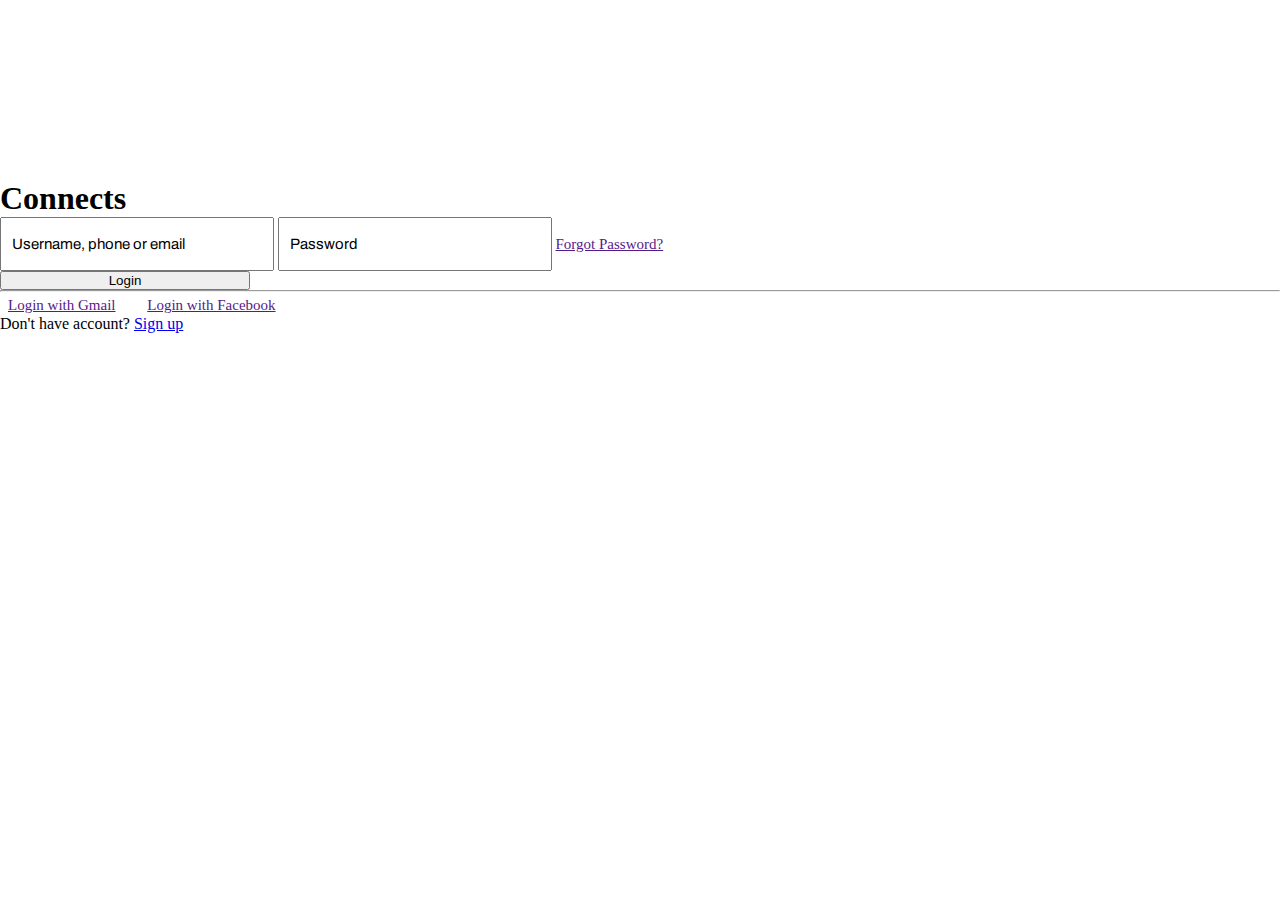
==== login.html @ 2b7a2a68 "latest" ====
<!doctype html>
<html lang="en">
  <head>
    <meta charset="utf-8">
    <meta name="viewport" content="width=device-width, initial-scale=1">
    <title>Bootstrap demo</title>
    <link href="https://cdn.jsdelivr.net/npm/bootstrap@5.3.2/dist/css/bootstrap.min.css" rel="stylesheet" integrity="sha384-T3c6CoIi6uLrA9TneNEoa7RxnatzjcDSCmG1MXxSR1GAsXEV/Dwwykc2MPK8M2HN" crossorigin="anonymous">
    <link rel="stylesheet" href="/login.css">
    <link rel="stylesheet" href="/fontawesome-free-6.4.2-web/css/all.min.css">
  </head>
  <body>
    <div class="image"></div>
    <main class="container d-flex justify-content-center mt-5">
        
        <form role="form">
            <h1 class="text-center">Connects</h1>
            <div class="form-group mt-4 border py-5 px-5">
                <input type="Email" class="form-control mb-2" id="username" placeholder="Username, phone or email">
                <input type="Password" class="form-control mb-2" id="password" placeholder="Password">
                <a href="" class="text-decoration-none text-black mt-5 ms-2">Forgot Password?</a><br>
                <button type="button" class="btn btn-primary btn-md mt-3">Login</button>
                <hr class="mt-3">
                <a href="" class="border d-flex justify-content-center py-2 text-decoration-none text-black mb-2"><i class="fa-brands fa-google fa-bounce mt-1"></i>Login with Gmail</a>
                <a href="" class="border d-flex justify-content-center py-2 text-decoration-none text-black"><i class="fa-brands fa-facebook-f fa-bounce mt-1 ms-3"></i>Login with Facebook</a>
            </div>
            <div class="sign-up text-center">
                <p class="border py-3 px-3 mt-3">Don't have account? <a href="/signup.html" class="text-decoration-none">Sign up</a></p>
            </div>
        </form>

    </main>


    <script src="https://cdn.jsdelivr.net/npm/bootstrap@5.3.2/dist/js/bootstrap.bundle.min.js" integrity="sha384-C6RzsynM9kWDrMNeT87bh95OGNyZPhcTNXj1NW7RuBCsyN/o0jlpcV8Qyq46cDfL" crossorigin="anonymous"></script>
  </body>
</html>
---- login.css ----
@import url('https://fonts.googleapis.com/css2?family=Archivo&family=Arimo:wght@400;500&family=Comfortaa:wght@300&family=Kenia&family=M+PLUS+Rounded+1c:wght@400;800&display=swap');
@import url('https://fonts.googleapis.com/css2?family=Archivo&family=Arimo:wght@400;500&family=Comfortaa:wght@300&family=Kenia&family=M+PLUS+Rounded+1c:wght@800&family=Metamorphous&display=swap');
* {
    padding: 0;
    margin: 0;
    
}

                                    /* TOP IMAGE BACKGROUND */

.container.d-flex.justify-content-center.mt-5 {
    min-height: 50vh;
    align-items: center;
}

.image {
    background-image: url(/images/connect2.jpg);
    overflow: hidden;
    background-position: center;
    background-repeat: no-repeat;
    background-size: cover;
    height: 20vh;
}

                                    /* TOP IMAGE BACKGROUND END */

                                    /* LOGIN SECTION */

.container.d-flex.justify-content-center.mt-5 h1 {
    top: 0;
    left: 0;
}

.form-control {
    height: 40px;
    width: 250px;
    padding: 5px 10px;
    box-shadow: none !important;
}

.form-control:focus {
    border-color: rgb(52, 115, 136);
}

.form-group.mt-4.border.py-5.px-5 {
    font-size: 15px;
}

.form-control::placeholder {
    font-size: 15px;
    color: black;
    font-family: 'Archivo', sans-serif;
}

.btn.btn-primary.btn-md.mt-3 {
    width: 250px;
}

hr {
    color: black;
    opacity: 1;
}

.fa-brands.fa-google.mt-1 {
    padding-right: 0.5rem;
    color: #223b4e;
    font-size: 20px;
}

.d-flex.justify-content-center.py-2.text-decoration-none.text-black {
    padding-right: 20px;
}
.fa-brands.fa-facebook-f.mt-1 {
    padding-right: 0.5rem;
    color: #1877f2;
    font-size: 20px;
}
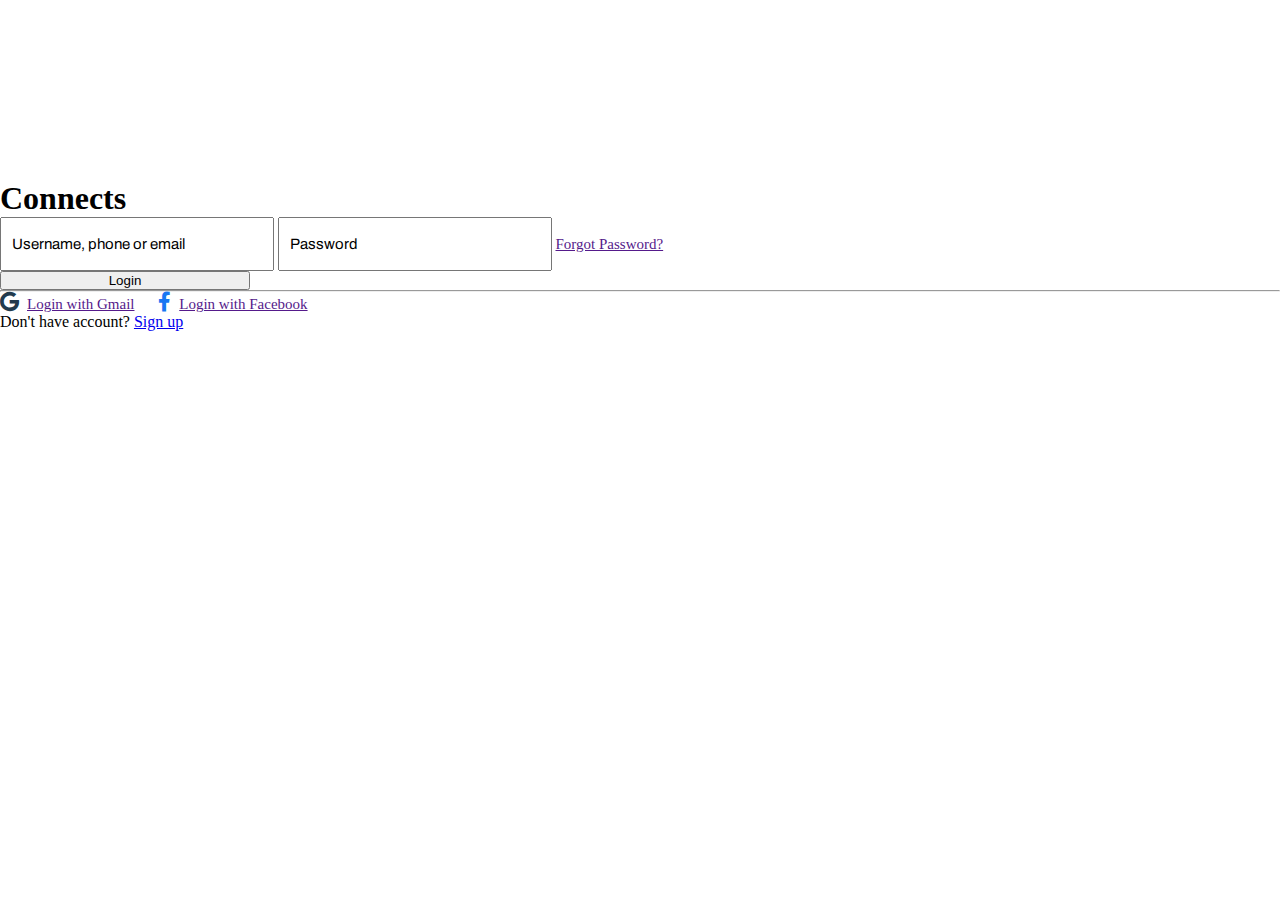
==== commit 90638988: "latest" ====
--- a/login.html
+++ b/login.html
@@ -3,7 +3,7 @@
   <head>
     <meta charset="utf-8">
     <meta name="viewport" content="width=device-width, initial-scale=1">
-    <title>Bootstrap demo</title>
+    <title>Faceless</title>
     <link href="https://cdn.jsdelivr.net/npm/bootstrap@5.3.2/dist/css/bootstrap.min.css" rel="stylesheet" integrity="sha384-T3c6CoIi6uLrA9TneNEoa7RxnatzjcDSCmG1MXxSR1GAsXEV/Dwwykc2MPK8M2HN" crossorigin="anonymous">
     <link rel="stylesheet" href="/login.css">
     <link rel="stylesheet" href="/fontawesome-free-6.4.2-web/css/all.min.css">
--- a/fontawesome-free-6.4.2-web/css/all.min.css
+++ b/fontawesome-free-6.4.2-web/css/all.min.css
@@ -0,0 +1,9 @@
+/*!
+ * Font Awesome Free 6.4.2 by @fontawesome - https://fontawesome.com
+ * License - https://fontawesome.com/license/free (Icons: CC BY 4.0, Fonts: SIL OFL 1.1, Code: MIT License)
+ * Copyright 2023 Fonticons, Inc.
+ */
+.fa{font-family:var(--fa-style-family,"Font Awesome 6 Free");font-weight:var(--fa-style,900)}.fa,.fa-brands,.fa-classic,.fa-regular,.fa-sharp,.fa-solid,.fab,.far,.fas{-moz-osx-font-smoothing:grayscale;-webkit-font-smoothing:antialiased;display:var(--fa-display,inline-block);font-style:normal;font-variant:normal;line-height:1;text-rendering:auto}.fa-classic,.fa-regular,.fa-solid,.far,.fas{font-family:"Font Awesome 6 Free"}.fa-brands,.fab{font-family:"Font Awesome 6 Brands"}.fa-1x{font-size:1em}.fa-2x{font-size:2em}.fa-3x{font-size:3em}.fa-4x{font-size:4em}.fa-5x{font-size:5em}.fa-6x{font-size:6em}.fa-7x{font-size:7em}.fa-8x{font-size:8em}.fa-9x{font-size:9em}.fa-10x{font-size:10em}.fa-2xs{font-size:.625em;line-height:.1em;vertical-align:.225em}.fa-xs{font-size:.75em;line-height:.08333em;vertical-align:.125em}.fa-sm{font-size:.875em;line-height:.07143em;vertical-align:.05357em}.fa-lg{font-size:1.25em;line-height:.05em;vertical-align:-.075em}.fa-xl{font-size:1.5em;line-height:.04167em;vertical-align:-.125em}.fa-2xl{font-size:2em;line-height:.03125em;vertical-align:-.1875em}.fa-fw{text-align:center;width:1.25em}.fa-ul{list-style-type:none;margin-left:var(--fa-li-margin,2.5em);padding-left:0}.fa-ul>li{position:relative}.fa-li{left:calc(var(--fa-li-width, 2em)*-1);position:absolute;text-align:center;width:var(--fa-li-width,2em);line-height:inherit}.fa-border{border-radius:var(--fa-border-radius,.1em);border:var(--fa-border-width,.08em) var(--fa-border-style,solid) var(--fa-border-color,#eee);padding:var(--fa-border-padding,.2em .25em .15em)}.fa-pull-left{float:left;margin-right:var(--fa-pull-margin,.3em)}.fa-pull-right{float:right;margin-left:var(--fa-pull-margin,.3em)}.fa-beat{-webkit-animation-name:fa-beat;animation-name:fa-beat;-webkit-animation-delay:var(--fa-animation-delay,0s);animation-delay:var(--fa-animation-delay,0s);-webkit-animation-direction:var(--fa-animation-direction,normal);animation-direction:var(--fa-animation-direction,normal);-webkit-animation-duration:var(--fa-animation-duration,1s);animation-duration:var(--fa-animation-duration,1s);-webkit-animation-iteration-count:var(--fa-animation-iteration-count,infinite);animation-iteration-count:var(--fa-animation-iteration-count,infinite);-webkit-animation-timing-function:var(--fa-animation-timing,ease-in-out);animation-timing-function:var(--fa-animation-timing,ease-in-out)}.fa-bounce{-webkit-animation-name:fa-bounce;animation-name:fa-bounce;-webkit-animation-delay:var(--fa-animation-delay,0s);animation-delay:var(--fa-animation-delay,0s);-webkit-animation-direction:var(--fa-animation-direction,normal);animation-direction:var(--fa-animation-direction,normal);-webkit-animation-duration:var(--fa-animation-duration,1s);animation-duration:var(--fa-animation-duration,1s);-webkit-animation-iteration-count:var(--fa-animation-iteration-count,infinite);animation-iteration-count:var(--fa-animation-iteration-count,infinite);-webkit-animation-timing-function:var(--fa-animation-timing,cubic-bezier(.28,.84,.42,1));animation-timing-function:var(--fa-animation-timing,cubic-bezier(.28,.84,.42,1))}.fa-fade{-webkit-animation-name:fa-fade;animation-name:fa-fade;-webkit-animation-iteration-count:var(--fa-animation-iteration-count,infinite);animation-iteration-count:var(--fa-animation-iteration-count,infinite);-webkit-animation-timing-function:var(--fa-animation-timing,cubic-bezier(.4,0,.6,1));animation-timing-function:var(--fa-animation-timing,cubic-bezier(.4,0,.6,1))}.fa-beat-fade,.fa-fade{-webkit-animation-delay:var(--fa-animation-delay,0s);animation-delay:var(--fa-animation-delay,0s);-webkit-animation-direction:var(--fa-animation-direction,normal);animation-direction:var(--fa-animation-direction,normal);-webkit-animation-duration:var(--fa-animation-duration,1s);animation-duration:var(--fa-animation-duration,1s)}.fa-beat-fade{-webkit-animation-name:fa-beat-fade;animation-name:fa-beat-fade;-webkit-animation-iteration-count:var(--fa-animation-iteration-count,infinite);animation-iteration-count:var(--fa-animation-iteration-count,infinite);-webkit-animation-timing-function:var(--fa-animation-timing,cubic-bezier(.4,0,.6,1));animation-timing-function:var(--fa-animation-timing,cubic-bezier(.4,0,.6,1))}.fa-flip{-webkit-animation-name:fa-flip;animation-name:fa-flip;-webkit-animation-delay:var(--fa-animation-delay,0s);animation-delay:var(--fa-animation-delay,0s);-webkit-animation-direction:var(--fa-animation-direction,normal);animation-direction:var(--fa-animation-direction,normal);-webkit-animation-duration:var(--fa-animation-duration,1s);animation-duration:var(--fa-animation-duration,1s);-webkit-animation-iteration-count:var(--fa-animation-iteration-count,infinite);animation-iteration-count:var(--fa-animation-iteration-count,infinite);-webkit-animation-timing-function:var(--fa-animation-timing,ease-in-out);animation-timing-function:var(--fa-animation-timing,ease-in-out)}.fa-shake{-webkit-animation-name:fa-shake;animation-name:fa-shake;-webkit-animation-duration:var(--fa-animation-duration,1s);animation-duration:var(--fa-animation-duration,1s);-webkit-animation-iteration-count:var(--fa-animation-iteration-count,infinite);animation-iteration-count:var(--fa-animation-iteration-count,infinite);-webkit-animation-timing-function:var(--fa-animation-timing,linear);animation-timing-function:var(--fa-animation-timing,linear)}.fa-shake,.fa-spin{-webkit-animation-delay:var(--fa-animation-delay,0s);animation-delay:var(--fa-animation-delay,0s);-webkit-animation-direction:var(--fa-animation-direction,normal);animation-direction:var(--fa-animation-direction,normal)}.fa-spin{-webkit-animation-name:fa-spin;animation-name:fa-spin;-webkit-animation-duration:var(--fa-animation-duration,2s);animation-duration:var(--fa-animation-duration,2s);-webkit-animation-iteration-count:var(--fa-animation-iteration-count,infinite);animation-iteration-count:var(--fa-animation-iteration-count,infinite);-webkit-animation-timing-function:var(--fa-animation-timing,linear);animation-timing-function:var(--fa-animation-timing,linear)}.fa-spin-reverse{--fa-animation-direction:reverse}.fa-pulse,.fa-spin-pulse{-webkit-animation-name:fa-spin;animation-name:fa-spin;-webkit-animation-direction:var(--fa-animation-direction,normal);animation-direction:var(--fa-animation-direction,normal);-webkit-animation-duration:var(--fa-animation-duration,1s);animation-duration:var(--fa-animation-duration,1s);-webkit-animation-iteration-count:var(--fa-animation-iteration-count,infinite);animation-iteration-count:var(--fa-animation-iteration-count,infinite);-webkit-animation-timing-function:var(--fa-animation-timing,steps(8));animation-timing-function:var(--fa-animation-timing,steps(8))}@media (prefers-reduced-motion:reduce){.fa-beat,.fa-beat-fade,.fa-bounce,.fa-fade,.fa-flip,.fa-pulse,.fa-shake,.fa-spin,.fa-spin-pulse{-webkit-animation-delay:-1ms;animation-delay:-1ms;-webkit-animation-duration:1ms;animation-duration:1ms;-webkit-animation-iteration-count:1;animation-iteration-count:1;-webkit-transition-delay:0s;transition-delay:0s;-webkit-transition-duration:0s;transition-duration:0s}}@-webkit-keyframes fa-beat{0%,90%{-webkit-transform:scale(1);transform:scale(1)}45%{-webkit-transform:scale(var(--fa-beat-scale,1.25));transform:scale(var(--fa-beat-scale,1.25))}}@keyframes fa-beat{0%,90%{-webkit-transform:scale(1);transform:scale(1)}45%{-webkit-transform:scale(var(--fa-beat-scale,1.25));transform:scale(var(--fa-beat-scale,1.25))}}@-webkit-keyframes fa-bounce{0%{-webkit-transform:scale(1) translateY(0);transform:scale(1) translateY(0)}10%{-webkit-transform:scale(var(--fa-bounce-start-scale-x,1.1),var(--fa-bounce-start-scale-y,.9)) translateY(0);transform:scale(var(--fa-bounce-start-scale-x,1.1),var(--fa-bounce-start-scale-y,.9)) translateY(0)}30%{-webkit-transform:scale(var(--fa-bounce-jump-scale-x,.9),var(--fa-bounce-jump-scale-y,1.1)) translateY(var(--fa-bounce-height,-.5em));transform:scale(var(--fa-bounce-jump-scale-x,.9),var(--fa-bounce-jump-scale-y,1.1)) translateY(var(--fa-bounce-height,-.5em))}50%{-webkit-transform:scale(var(--fa-bounce-land-scale-x,1.05),var(--fa-bounce-land-scale-y,.95)) translateY(0);transform:scale(var(--fa-bounce-land-scale-x,1.05),var(--fa-bounce-land-scale-y,.95)) translateY(0)}57%{-webkit-transform:scale(1) translateY(var(--fa-bounce-rebound,-.125em));transform:scale(1) translateY(var(--fa-bounce-rebound,-.125em))}64%{-webkit-transform:scale(1) translateY(0);transform:scale(1) translateY(0)}to{-webkit-transform:scale(1) translateY(0);transform:scale(1) translateY(0)}}@keyframes fa-bounce{0%{-webkit-transform:scale(1) translateY(0);transform:scale(1) translateY(0)}10%{-webkit-transform:scale(var(--fa-bounce-start-scale-x,1.1),var(--fa-bounce-start-scale-y,.9)) translateY(0);transform:scale(var(--fa-bounce-start-scale-x,1.1),var(--fa-bounce-start-scale-y,.9)) translateY(0)}30%{-webkit-transform:scale(var(--fa-bounce-jump-scale-x,.9),var(--fa-bounce-jump-scale-y,1.1)) translateY(var(--fa-bounce-height,-.5em));transform:scale(var(--fa-bounce-jump-scale-x,.9),var(--fa-bounce-jump-scale-y,1.1)) translateY(var(--fa-bounce-height,-.5em))}50%{-webkit-transform:scale(var(--fa-bounce-land-scale-x,1.05),var(--fa-bounce-land-scale-y,.95)) translateY(0);transform:scale(var(--fa-bounce-land-scale-x,1.05),var(--fa-bounce-land-scale-y,.95)) translateY(0)}57%{-webkit-transform:scale(1) translateY(var(--fa-bounce-rebound,-.125em));transform:scale(1) translateY(var(--fa-bounce-rebound,-.125em))}64%{-webkit-transform:scale(1) translateY(0);transform:scale(1) translateY(0)}to{-webkit-transform:scale(1) translateY(0);transform:scale(1) translateY(0)}}@-webkit-keyframes fa-fade{50%{opacity:var(--fa-fade-opacity,.4)}}@keyframes fa-fade{50%{opacity:var(--fa-fade-opacity,.4)}}@-webkit-keyframes fa-beat-fade{0%,to{opacity:var(--fa-beat-fade-opacity,.4);-webkit-transform:scale(1);transform:scale(1)}50%{opacity:1;-webkit-transform:scale(var(--fa-beat-fade-scale,1.125));transform:scale(var(--fa-beat-fade-scale,1.125))}}@keyframes fa-beat-fade{0%,to{opacity:var(--fa-beat-fade-opacity,.4);-webkit-transform:scale(1);transform:scale(1)}50%{opacity:1;-webkit-transform:scale(var(--fa-beat-fade-scale,1.125));transform:scale(var(--fa-beat-fade-scale,1.125))}}@-webkit-keyframes fa-flip{50%{-webkit-transform:rotate3d(var(--fa-flip-x,0),var(--fa-flip-y,1),var(--fa-flip-z,0),var(--fa-flip-angle,-180deg));transform:rotate3d(var(--fa-flip-x,0),var(--fa-flip-y,1),var(--fa-flip-z,0),var(--fa-flip-angle,-180deg))}}@keyframes fa-flip{50%{-webkit-transform:rotate3d(var(--fa-flip-x,0),var(--fa-flip-y,1),var(--fa-flip-z,0),var(--fa-flip-angle,-180deg));transform:rotate3d(var(--fa-flip-x,0),var(--fa-flip-y,1),var(--fa-flip-z,0),var(--fa-flip-angle,-180deg))}}@-webkit-keyframes fa-shake{0%{-webkit-transform:rotate(-15deg);transform:rotate(-15deg)}4%{-webkit-transform:rotate(15deg);transform:rotate(15deg)}8%,24%{-webkit-transform:rotate(-18deg);transform:rotate(-18deg)}12%,28%{-webkit-transform:rotate(18deg);transform:rotate(18deg)}16%{-webkit-transform:rotate(-22deg);transform:rotate(-22deg)}20%{-webkit-transform:rotate(22deg);transform:rotate(22deg)}32%{-webkit-transform:rotate(-12deg);transform:rotate(-12deg)}36%{-webkit-transform:rotate(12deg);transform:rotate(12deg)}40%,to{-webkit-transform:rotate(0deg);transform:rotate(0deg)}}@keyframes fa-shake{0%{-webkit-transform:rotate(-15deg);transform:rotate(-15deg)}4%{-webkit-transform:rotate(15deg);transform:rotate(15deg)}8%,24%{-webkit-transform:rotate(-18deg);transform:rotate(-18deg)}12%,28%{-webkit-transform:rotate(18deg);transform:rotate(18deg)}16%{-webkit-transform:rotate(-22deg);transform:rotate(-22deg)}20%{-webkit-transform:rotate(22deg);transform:rotate(22deg)}32%{-webkit-transform:rotate(-12deg);transform:rotate(-12deg)}36%{-webkit-transform:rotate(12deg);transform:rotate(12deg)}40%,to{-webkit-transform:rotate(0deg);transform:rotate(0deg)}}@-webkit-keyframes fa-spin{0%{-webkit-transform:rotate(0deg);transform:rotate(0deg)}to{-webkit-transform:rotate(1turn);transform:rotate(1turn)}}@keyframes fa-spin{0%{-webkit-transform:rotate(0deg);transform:rotate(0deg)}to{-webkit-transform:rotate(1turn);transform:rotate(1turn)}}.fa-rotate-90{-webkit-transform:rotate(90deg);transform:rotate(90deg)}.fa-rotate-180{-webkit-transform:rotate(180deg);transform:rotate(180deg)}.fa-rotate-270{-webkit-transform:rotate(270deg);transform:rotate(270deg)}.fa-flip-horizontal{-webkit-transform:scaleX(-1);transform:scaleX(-1)}.fa-flip-vertical{-webkit-transform:scaleY(-1);transform:scaleY(-1)}.fa-flip-both,.fa-flip-horizontal.fa-flip-vertical{-webkit-transform:scale(-1);transform:scale(-1)}.fa-rotate-by{-webkit-transform:rotate(var(--fa-rotate-angle,none));transform:rotate(var(--fa-rotate-angle,none))}.fa-stack{display:inline-block;height:2em;line-height:2em;position:relative;vertical-align:middle;width:2.5em}.fa-stack-1x,.fa-stack-2x{left:0;position:absolute;text-align:center;width:100%;z-index:var(--fa-stack-z-index,auto)}.fa-stack-1x{line-height:inherit}.fa-stack-2x{font-size:2em}.fa-inverse{color:var(--fa-inverse,#fff)}
+
+.fa-0:before{content:"\30"}.fa-1:before{content:"\31"}.fa-2:before{content:"\32"}.fa-3:before{content:"\33"}.fa-4:before{content:"\34"}.fa-5:before{content:"\35"}.fa-6:before{content:"\36"}.fa-7:before{content:"\37"}.fa-8:before{content:"\38"}.fa-9:before{content:"\39"}.fa-fill-drip:before{content:"\f576"}.fa-arrows-to-circle:before{content:"\e4bd"}.fa-chevron-circle-right:before,.fa-circle-chevron-right:before{content:"\f138"}.fa-at:before{content:"\40"}.fa-trash-alt:before,.fa-trash-can:before{content:"\f2ed"}.fa-text-height:before{content:"\f034"}.fa-user-times:before,.fa-user-xmark:before{content:"\f235"}.fa-stethoscope:before{content:"\f0f1"}.fa-comment-alt:before,.fa-message:before{content:"\f27a"}.fa-info:before{content:"\f129"}.fa-compress-alt:before,.fa-down-left-and-up-right-to-center:before{content:"\f422"}.fa-explosion:before{content:"\e4e9"}.fa-file-alt:before,.fa-file-lines:before,.fa-file-text:before{content:"\f15c"}.fa-wave-square:before{content:"\f83e"}.fa-ring:before{content:"\f70b"}.fa-building-un:before{content:"\e4d9"}.fa-dice-three:before{content:"\f527"}.fa-calendar-alt:before,.fa-calendar-days:before{content:"\f073"}.fa-anchor-circle-check:before{content:"\e4aa"}.fa-building-circle-arrow-right:before{content:"\e4d1"}.fa-volleyball-ball:before,.fa-volleyball:before{content:"\f45f"}.fa-arrows-up-to-line:before{content:"\e4c2"}.fa-sort-desc:before,.fa-sort-down:before{content:"\f0dd"}.fa-circle-minus:before,.fa-minus-circle:before{content:"\f056"}.fa-door-open:before{content:"\f52b"}.fa-right-from-bracket:before,.fa-sign-out-alt:before{content:"\f2f5"}.fa-atom:before{content:"\f5d2"}.fa-soap:before{content:"\e06e"}.fa-heart-music-camera-bolt:before,.fa-icons:before{content:"\f86d"}.fa-microphone-alt-slash:before,.fa-microphone-lines-slash:before{content:"\f539"}.fa-bridge-circle-check:before{content:"\e4c9"}.fa-pump-medical:before{content:"\e06a"}.fa-fingerprint:before{content:"\f577"}.fa-hand-point-right:before{content:"\f0a4"}.fa-magnifying-glass-location:before,.fa-search-location:before{content:"\f689"}.fa-forward-step:before,.fa-step-forward:before{content:"\f051"}.fa-face-smile-beam:before,.fa-smile-beam:before{content:"\f5b8"}.fa-flag-checkered:before{content:"\f11e"}.fa-football-ball:before,.fa-football:before{content:"\f44e"}.fa-school-circle-exclamation:before{content:"\e56c"}.fa-crop:before{content:"\f125"}.fa-angle-double-down:before,.fa-angles-down:before{content:"\f103"}.fa-users-rectangle:before{content:"\e594"}.fa-people-roof:before{content:"\e537"}.fa-people-line:before{content:"\e534"}.fa-beer-mug-empty:before,.fa-beer:before{content:"\f0fc"}.fa-diagram-predecessor:before{content:"\e477"}.fa-arrow-up-long:before,.fa-long-arrow-up:before{content:"\f176"}.fa-burn:before,.fa-fire-flame-simple:before{content:"\f46a"}.fa-male:before,.fa-person:before{content:"\f183"}.fa-laptop:before{content:"\f109"}.fa-file-csv:before{content:"\f6dd"}.fa-menorah:before{content:"\f676"}.fa-truck-plane:before{content:"\e58f"}.fa-record-vinyl:before{content:"\f8d9"}.fa-face-grin-stars:before,.fa-grin-stars:before{content:"\f587"}.fa-bong:before{content:"\f55c"}.fa-pastafarianism:before,.fa-spaghetti-monster-flying:before{content:"\f67b"}.fa-arrow-down-up-across-line:before{content:"\e4af"}.fa-spoon:before,.fa-utensil-spoon:before{content:"\f2e5"}.fa-jar-wheat:before{content:"\e517"}.fa-envelopes-bulk:before,.fa-mail-bulk:before{content:"\f674"}.fa-file-circle-exclamation:before{content:"\e4eb"}.fa-circle-h:before,.fa-hospital-symbol:before{content:"\f47e"}.fa-pager:before{content:"\f815"}.fa-address-book:before,.fa-contact-book:before{content:"\f2b9"}.fa-strikethrough:before{content:"\f0cc"}.fa-k:before{content:"\4b"}.fa-landmark-flag:before{content:"\e51c"}.fa-pencil-alt:before,.fa-pencil:before{content:"\f303"}.fa-backward:before{content:"\f04a"}.fa-caret-right:before{content:"\f0da"}.fa-comments:before{content:"\f086"}.fa-file-clipboard:before,.fa-paste:before{content:"\f0ea"}.fa-code-pull-request:before{content:"\e13c"}.fa-clipboard-list:before{content:"\f46d"}.fa-truck-loading:before,.fa-truck-ramp-box:before{content:"\f4de"}.fa-user-check:before{content:"\f4fc"}.fa-vial-virus:before{content:"\e597"}.fa-sheet-plastic:before{content:"\e571"}.fa-blog:before{content:"\f781"}.fa-user-ninja:before{content:"\f504"}.fa-person-arrow-up-from-line:before{content:"\e539"}.fa-scroll-torah:before,.fa-torah:before{content:"\f6a0"}.fa-broom-ball:before,.fa-quidditch-broom-ball:before,.fa-quidditch:before{content:"\f458"}.fa-toggle-off:before{content:"\f204"}.fa-archive:before,.fa-box-archive:before{content:"\f187"}.fa-person-drowning:before{content:"\e545"}.fa-arrow-down-9-1:before,.fa-sort-numeric-desc:before,.fa-sort-numeric-down-alt:before{content:"\f886"}.fa-face-grin-tongue-squint:before,.fa-grin-tongue-squint:before{content:"\f58a"}.fa-spray-can:before{content:"\f5bd"}.fa-truck-monster:before{content:"\f63b"}.fa-w:before{content:"\57"}.fa-earth-africa:before,.fa-globe-africa:before{content:"\f57c"}.fa-rainbow:before{content:"\f75b"}.fa-circle-notch:before{content:"\f1ce"}.fa-tablet-alt:before,.fa-tablet-screen-button:before{content:"\f3fa"}.fa-paw:before{content:"\f1b0"}.fa-cloud:before{content:"\f0c2"}.fa-trowel-bricks:before{content:"\e58a"}.fa-face-flushed:before,.fa-flushed:before{content:"\f579"}.fa-hospital-user:before{content:"\f80d"}.fa-tent-arrow-left-right:before{content:"\e57f"}.fa-gavel:before,.fa-legal:before{content:"\f0e3"}.fa-binoculars:before{content:"\f1e5"}.fa-microphone-slash:before{content:"\f131"}.fa-box-tissue:before{content:"\e05b"}.fa-motorcycle:before{content:"\f21c"}.fa-bell-concierge:before,.fa-concierge-bell:before{content:"\f562"}.fa-pen-ruler:before,.fa-pencil-ruler:before{content:"\f5ae"}.fa-people-arrows-left-right:before,.fa-people-arrows:before{content:"\e068"}.fa-mars-and-venus-burst:before{content:"\e523"}.fa-caret-square-right:before,.fa-square-caret-right:before{content:"\f152"}.fa-cut:before,.fa-scissors:before{content:"\f0c4"}.fa-sun-plant-wilt:before{content:"\e57a"}.fa-toilets-portable:before{content:"\e584"}.fa-hockey-puck:before{content:"\f453"}.fa-table:before{content:"\f0ce"}.fa-magnifying-glass-arrow-right:before{content:"\e521"}.fa-digital-tachograph:before,.fa-tachograph-digital:before{content:"\f566"}.fa-users-slash:before{content:"\e073"}.fa-clover:before{content:"\e139"}.fa-mail-reply:before,.fa-reply:before{content:"\f3e5"}.fa-star-and-crescent:before{content:"\f699"}.fa-house-fire:before{content:"\e50c"}.fa-minus-square:before,.fa-square-minus:before{content:"\f146"}.fa-helicopter:before{content:"\f533"}.fa-compass:before{content:"\f14e"}.fa-caret-square-down:before,.fa-square-caret-down:before{content:"\f150"}.fa-file-circle-question:before{content:"\e4ef"}.fa-laptop-code:before{content:"\f5fc"}.fa-swatchbook:before{content:"\f5c3"}.fa-prescription-bottle:before{content:"\f485"}.fa-bars:before,.fa-navicon:before{content:"\f0c9"}.fa-people-group:before{content:"\e533"}.fa-hourglass-3:before,.fa-hourglass-end:before{content:"\f253"}.fa-heart-broken:before,.fa-heart-crack:before{content:"\f7a9"}.fa-external-link-square-alt:before,.fa-square-up-right:before{content:"\f360"}.fa-face-kiss-beam:before,.fa-kiss-beam:before{content:"\f597"}.fa-film:before{content:"\f008"}.fa-ruler-horizontal:before{content:"\f547"}.fa-people-robbery:before{content:"\e536"}.fa-lightbulb:before{content:"\f0eb"}.fa-caret-left:before{content:"\f0d9"}.fa-circle-exclamation:before,.fa-exclamation-circle:before{content:"\f06a"}.fa-school-circle-xmark:before{content:"\e56d"}.fa-arrow-right-from-bracket:before,.fa-sign-out:before{content:"\f08b"}.fa-chevron-circle-down:before,.fa-circle-chevron-down:before{content:"\f13a"}.fa-unlock-alt:before,.fa-unlock-keyhole:before{content:"\f13e"}.fa-cloud-showers-heavy:before{content:"\f740"}.fa-headphones-alt:before,.fa-headphones-simple:before{content:"\f58f"}.fa-sitemap:before{content:"\f0e8"}.fa-circle-dollar-to-slot:before,.fa-donate:before{content:"\f4b9"}.fa-memory:before{content:"\f538"}.fa-road-spikes:before{content:"\e568"}.fa-fire-burner:before{content:"\e4f1"}.fa-flag:before{content:"\f024"}.fa-hanukiah:before{content:"\f6e6"}.fa-feather:before{content:"\f52d"}.fa-volume-down:before,.fa-volume-low:before{content:"\f027"}.fa-comment-slash:before{content:"\f4b3"}.fa-cloud-sun-rain:before{content:"\f743"}.fa-compress:before{content:"\f066"}.fa-wheat-alt:before,.fa-wheat-awn:before{content:"\e2cd"}.fa-ankh:before{content:"\f644"}.fa-hands-holding-child:before{content:"\e4fa"}.fa-asterisk:before{content:"\2a"}.fa-check-square:before,.fa-square-check:before{content:"\f14a"}.fa-peseta-sign:before{content:"\e221"}.fa-header:before,.fa-heading:before{content:"\f1dc"}.fa-ghost:before{content:"\f6e2"}.fa-list-squares:before,.fa-list:before{content:"\f03a"}.fa-phone-square-alt:before,.fa-square-phone-flip:before{content:"\f87b"}.fa-cart-plus:before{content:"\f217"}.fa-gamepad:before{content:"\f11b"}.fa-circle-dot:before,.fa-dot-circle:before{content:"\f192"}.fa-dizzy:before,.fa-face-dizzy:before{content:"\f567"}.fa-egg:before{content:"\f7fb"}.fa-house-medical-circle-xmark:before{content:"\e513"}.fa-campground:before{content:"\f6bb"}.fa-folder-plus:before{content:"\f65e"}.fa-futbol-ball:before,.fa-futbol:before,.fa-soccer-ball:before{content:"\f1e3"}.fa-paint-brush:before,.fa-paintbrush:before{content:"\f1fc"}.fa-lock:before{content:"\f023"}.fa-gas-pump:before{content:"\f52f"}.fa-hot-tub-person:before,.fa-hot-tub:before{content:"\f593"}.fa-map-location:before,.fa-map-marked:before{content:"\f59f"}.fa-house-flood-water:before{content:"\e50e"}.fa-tree:before{content:"\f1bb"}.fa-bridge-lock:before{content:"\e4cc"}.fa-sack-dollar:before{content:"\f81d"}.fa-edit:before,.fa-pen-to-square:before{content:"\f044"}.fa-car-side:before{content:"\f5e4"}.fa-share-alt:before,.fa-share-nodes:before{content:"\f1e0"}.fa-heart-circle-minus:before{content:"\e4ff"}.fa-hourglass-2:before,.fa-hourglass-half:before{content:"\f252"}.fa-microscope:before{content:"\f610"}.fa-sink:before{content:"\e06d"}.fa-bag-shopping:before,.fa-shopping-bag:before{content:"\f290"}.fa-arrow-down-z-a:before,.fa-sort-alpha-desc:before,.fa-sort-alpha-down-alt:before{content:"\f881"}.fa-mitten:before{content:"\f7b5"}.fa-person-rays:before{content:"\e54d"}.fa-users:before{content:"\f0c0"}.fa-eye-slash:before{content:"\f070"}.fa-flask-vial:before{content:"\e4f3"}.fa-hand-paper:before,.fa-hand:before{content:"\f256"}.fa-om:before{content:"\f679"}.fa-worm:before{content:"\e599"}.fa-house-circle-xmark:before{content:"\e50b"}.fa-plug:before{content:"\f1e6"}.fa-chevron-up:before{content:"\f077"}.fa-hand-spock:before{content:"\f259"}.fa-stopwatch:before{content:"\f2f2"}.fa-face-kiss:before,.fa-kiss:before{content:"\f596"}.fa-bridge-circle-xmark:before{content:"\e4cb"}.fa-face-grin-tongue:before,.fa-grin-tongue:before{content:"\f589"}.fa-chess-bishop:before{content:"\f43a"}.fa-face-grin-wink:before,.fa-grin-wink:before{content:"\f58c"}.fa-deaf:before,.fa-deafness:before,.fa-ear-deaf:before,.fa-hard-of-hearing:before{content:"\f2a4"}.fa-road-circle-check:before{content:"\e564"}.fa-dice-five:before{content:"\f523"}.fa-rss-square:before,.fa-square-rss:before{content:"\f143"}.fa-land-mine-on:before{content:"\e51b"}.fa-i-cursor:before{content:"\f246"}.fa-stamp:before{content:"\f5bf"}.fa-stairs:before{content:"\e289"}.fa-i:before{content:"\49"}.fa-hryvnia-sign:before,.fa-hryvnia:before{content:"\f6f2"}.fa-pills:before{content:"\f484"}.fa-face-grin-wide:before,.fa-grin-alt:before{content:"\f581"}.fa-tooth:before{content:"\f5c9"}.fa-v:before{content:"\56"}.fa-bangladeshi-taka-sign:before{content:"\e2e6"}.fa-bicycle:before{content:"\f206"}.fa-rod-asclepius:before,.fa-rod-snake:before,.fa-staff-aesculapius:before,.fa-staff-snake:before{content:"\e579"}.fa-head-side-cough-slash:before{content:"\e062"}.fa-ambulance:before,.fa-truck-medical:before{content:"\f0f9"}.fa-wheat-awn-circle-exclamation:before{content:"\e598"}.fa-snowman:before{content:"\f7d0"}.fa-mortar-pestle:before{content:"\f5a7"}.fa-road-barrier:before{content:"\e562"}.fa-school:before{content:"\f549"}.fa-igloo:before{content:"\f7ae"}.fa-joint:before{content:"\f595"}.fa-angle-right:before{content:"\f105"}.fa-horse:before{content:"\f6f0"}.fa-q:before{content:"\51"}.fa-g:before{content:"\47"}.fa-notes-medical:before{content:"\f481"}.fa-temperature-2:before,.fa-temperature-half:before,.fa-thermometer-2:before,.fa-thermometer-half:before{content:"\f2c9"}.fa-dong-sign:before{content:"\e169"}.fa-capsules:before{content:"\f46b"}.fa-poo-bolt:before,.fa-poo-storm:before{content:"\f75a"}.fa-face-frown-open:before,.fa-frown-open:before{content:"\f57a"}.fa-hand-point-up:before{content:"\f0a6"}.fa-money-bill:before{content:"\f0d6"}.fa-bookmark:before{content:"\f02e"}.fa-align-justify:before{content:"\f039"}.fa-umbrella-beach:before{content:"\f5ca"}.fa-helmet-un:before{content:"\e503"}.fa-bullseye:before{content:"\f140"}.fa-bacon:before{content:"\f7e5"}.fa-hand-point-down:before{content:"\f0a7"}.fa-arrow-up-from-bracket:before{content:"\e09a"}.fa-folder-blank:before,.fa-folder:before{content:"\f07b"}.fa-file-medical-alt:before,.fa-file-waveform:before{content:"\f478"}.fa-radiation:before{content:"\f7b9"}.fa-chart-simple:before{content:"\e473"}.fa-mars-stroke:before{content:"\f229"}.fa-vial:before{content:"\f492"}.fa-dashboard:before,.fa-gauge-med:before,.fa-gauge:before,.fa-tachometer-alt-average:before{content:"\f624"}.fa-magic-wand-sparkles:before,.fa-wand-magic-sparkles:before{content:"\e2ca"}.fa-e:before{content:"\45"}.fa-pen-alt:before,.fa-pen-clip:before{content:"\f305"}.fa-bridge-circle-exclamation:before{content:"\e4ca"}.fa-user:before{content:"\f007"}.fa-school-circle-check:before{content:"\e56b"}.fa-dumpster:before{content:"\f793"}.fa-shuttle-van:before,.fa-van-shuttle:before{content:"\f5b6"}.fa-building-user:before{content:"\e4da"}.fa-caret-square-left:before,.fa-square-caret-left:before{content:"\f191"}.fa-highlighter:before{content:"\f591"}.fa-key:before{content:"\f084"}.fa-bullhorn:before{content:"\f0a1"}.fa-globe:before{content:"\f0ac"}.fa-synagogue:before{content:"\f69b"}.fa-person-half-dress:before{content:"\e548"}.fa-road-bridge:before{content:"\e563"}.fa-location-arrow:before{content:"\f124"}.fa-c:before{content:"\43"}.fa-tablet-button:before{content:"\f10a"}.fa-building-lock:before{content:"\e4d6"}.fa-pizza-slice:before{content:"\f818"}.fa-money-bill-wave:before{content:"\f53a"}.fa-area-chart:before,.fa-chart-area:before{content:"\f1fe"}.fa-house-flag:before{content:"\e50d"}.fa-person-circle-minus:before{content:"\e540"}.fa-ban:before,.fa-cancel:before{content:"\f05e"}.fa-camera-rotate:before{content:"\e0d8"}.fa-air-freshener:before,.fa-spray-can-sparkles:before{content:"\f5d0"}.fa-star:before{content:"\f005"}.fa-repeat:before{content:"\f363"}.fa-cross:before{content:"\f654"}.fa-box:before{content:"\f466"}.fa-venus-mars:before{content:"\f228"}.fa-arrow-pointer:before,.fa-mouse-pointer:before{content:"\f245"}.fa-expand-arrows-alt:before,.fa-maximize:before{content:"\f31e"}.fa-charging-station:before{content:"\f5e7"}.fa-shapes:before,.fa-triangle-circle-square:before{content:"\f61f"}.fa-random:before,.fa-shuffle:before{content:"\f074"}.fa-person-running:before,.fa-running:before{content:"\f70c"}.fa-mobile-retro:before{content:"\e527"}.fa-grip-lines-vertical:before{content:"\f7a5"}.fa-spider:before{content:"\f717"}.fa-hands-bound:before{content:"\e4f9"}.fa-file-invoice-dollar:before{content:"\f571"}.fa-plane-circle-exclamation:before{content:"\e556"}.fa-x-ray:before{content:"\f497"}.fa-spell-check:before{content:"\f891"}.fa-slash:before{content:"\f715"}.fa-computer-mouse:before,.fa-mouse:before{content:"\f8cc"}.fa-arrow-right-to-bracket:before,.fa-sign-in:before{content:"\f090"}.fa-shop-slash:before,.fa-store-alt-slash:before{content:"\e070"}.fa-server:before{content:"\f233"}.fa-virus-covid-slash:before{content:"\e4a9"}.fa-shop-lock:before{content:"\e4a5"}.fa-hourglass-1:before,.fa-hourglass-start:before{content:"\f251"}.fa-blender-phone:before{content:"\f6b6"}.fa-building-wheat:before{content:"\e4db"}.fa-person-breastfeeding:before{content:"\e53a"}.fa-right-to-bracket:before,.fa-sign-in-alt:before{content:"\f2f6"}.fa-venus:before{content:"\f221"}.fa-passport:before{content:"\f5ab"}.fa-heart-pulse:before,.fa-heartbeat:before{content:"\f21e"}.fa-people-carry-box:before,.fa-people-carry:before{content:"\f4ce"}.fa-temperature-high:before{content:"\f769"}.fa-microchip:before{content:"\f2db"}.fa-crown:before{content:"\f521"}.fa-weight-hanging:before{content:"\f5cd"}.fa-xmarks-lines:before{content:"\e59a"}.fa-file-prescription:before{content:"\f572"}.fa-weight-scale:before,.fa-weight:before{content:"\f496"}.fa-user-friends:before,.fa-user-group:before{content:"\f500"}.fa-arrow-up-a-z:before,.fa-sort-alpha-up:before{content:"\f15e"}.fa-chess-knight:before{content:"\f441"}.fa-face-laugh-squint:before,.fa-laugh-squint:before{content:"\f59b"}.fa-wheelchair:before{content:"\f193"}.fa-arrow-circle-up:before,.fa-circle-arrow-up:before{content:"\f0aa"}.fa-toggle-on:before{content:"\f205"}.fa-person-walking:before,.fa-walking:before{content:"\f554"}.fa-l:before{content:"\4c"}.fa-fire:before{content:"\f06d"}.fa-bed-pulse:before,.fa-procedures:before{content:"\f487"}.fa-shuttle-space:before,.fa-space-shuttle:before{content:"\f197"}.fa-face-laugh:before,.fa-laugh:before{content:"\f599"}.fa-folder-open:before{content:"\f07c"}.fa-heart-circle-plus:before{content:"\e500"}.fa-code-fork:before{content:"\e13b"}.fa-city:before{content:"\f64f"}.fa-microphone-alt:before,.fa-microphone-lines:before{content:"\f3c9"}.fa-pepper-hot:before{content:"\f816"}.fa-unlock:before{content:"\f09c"}.fa-colon-sign:before{content:"\e140"}.fa-headset:before{content:"\f590"}.fa-store-slash:before{content:"\e071"}.fa-road-circle-xmark:before{content:"\e566"}.fa-user-minus:before{content:"\f503"}.fa-mars-stroke-up:before,.fa-mars-stroke-v:before{content:"\f22a"}.fa-champagne-glasses:before,.fa-glass-cheers:before{content:"\f79f"}.fa-clipboard:before{content:"\f328"}.fa-house-circle-exclamation:before{content:"\e50a"}.fa-file-arrow-up:before,.fa-file-upload:before{content:"\f574"}.fa-wifi-3:before,.fa-wifi-strong:before,.fa-wifi:before{content:"\f1eb"}.fa-bath:before,.fa-bathtub:before{content:"\f2cd"}.fa-underline:before{content:"\f0cd"}.fa-user-edit:before,.fa-user-pen:before{content:"\f4ff"}.fa-signature:before{content:"\f5b7"}.fa-stroopwafel:before{content:"\f551"}.fa-bold:before{content:"\f032"}.fa-anchor-lock:before{content:"\e4ad"}.fa-building-ngo:before{content:"\e4d7"}.fa-manat-sign:before{content:"\e1d5"}.fa-not-equal:before{content:"\f53e"}.fa-border-style:before,.fa-border-top-left:before{content:"\f853"}.fa-map-location-dot:before,.fa-map-marked-alt:before{content:"\f5a0"}.fa-jedi:before{content:"\f669"}.fa-poll:before,.fa-square-poll-vertical:before{content:"\f681"}.fa-mug-hot:before{content:"\f7b6"}.fa-battery-car:before,.fa-car-battery:before{content:"\f5df"}.fa-gift:before{content:"\f06b"}.fa-dice-two:before{content:"\f528"}.fa-chess-queen:before{content:"\f445"}.fa-glasses:before{content:"\f530"}.fa-chess-board:before{content:"\f43c"}.fa-building-circle-check:before{content:"\e4d2"}.fa-person-chalkboard:before{content:"\e53d"}.fa-mars-stroke-h:before,.fa-mars-stroke-right:before{content:"\f22b"}.fa-hand-back-fist:before,.fa-hand-rock:before{content:"\f255"}.fa-caret-square-up:before,.fa-square-caret-up:before{content:"\f151"}.fa-cloud-showers-water:before{content:"\e4e4"}.fa-bar-chart:before,.fa-chart-bar:before{content:"\f080"}.fa-hands-bubbles:before,.fa-hands-wash:before{content:"\e05e"}.fa-less-than-equal:before{content:"\f537"}.fa-train:before{content:"\f238"}.fa-eye-low-vision:before,.fa-low-vision:before{content:"\f2a8"}.fa-crow:before{content:"\f520"}.fa-sailboat:before{content:"\e445"}.fa-window-restore:before{content:"\f2d2"}.fa-plus-square:before,.fa-square-plus:before{content:"\f0fe"}.fa-torii-gate:before{content:"\f6a1"}.fa-frog:before{content:"\f52e"}.fa-bucket:before{content:"\e4cf"}.fa-image:before{content:"\f03e"}.fa-microphone:before{content:"\f130"}.fa-cow:before{content:"\f6c8"}.fa-caret-up:before{content:"\f0d8"}.fa-screwdriver:before{content:"\f54a"}.fa-folder-closed:before{content:"\e185"}.fa-house-tsunami:before{content:"\e515"}.fa-square-nfi:before{content:"\e576"}.fa-arrow-up-from-ground-water:before{content:"\e4b5"}.fa-glass-martini-alt:before,.fa-martini-glass:before{content:"\f57b"}.fa-rotate-back:before,.fa-rotate-backward:before,.fa-rotate-left:before,.fa-undo-alt:before{content:"\f2ea"}.fa-columns:before,.fa-table-columns:before{content:"\f0db"}.fa-lemon:before{content:"\f094"}.fa-head-side-mask:before{content:"\e063"}.fa-handshake:before{content:"\f2b5"}.fa-gem:before{content:"\f3a5"}.fa-dolly-box:before,.fa-dolly:before{content:"\f472"}.fa-smoking:before{content:"\f48d"}.fa-compress-arrows-alt:before,.fa-minimize:before{content:"\f78c"}.fa-monument:before{content:"\f5a6"}.fa-snowplow:before{content:"\f7d2"}.fa-angle-double-right:before,.fa-angles-right:before{content:"\f101"}.fa-cannabis:before{content:"\f55f"}.fa-circle-play:before,.fa-play-circle:before{content:"\f144"}.fa-tablets:before{content:"\f490"}.fa-ethernet:before{content:"\f796"}.fa-eur:before,.fa-euro-sign:before,.fa-euro:before{content:"\f153"}.fa-chair:before{content:"\f6c0"}.fa-check-circle:before,.fa-circle-check:before{content:"\f058"}.fa-circle-stop:before,.fa-stop-circle:before{content:"\f28d"}.fa-compass-drafting:before,.fa-drafting-compass:before{content:"\f568"}.fa-plate-wheat:before{content:"\e55a"}.fa-icicles:before{content:"\f7ad"}.fa-person-shelter:before{content:"\e54f"}.fa-neuter:before{content:"\f22c"}.fa-id-badge:before{content:"\f2c1"}.fa-marker:before{content:"\f5a1"}.fa-face-laugh-beam:before,.fa-laugh-beam:before{content:"\f59a"}.fa-helicopter-symbol:before{content:"\e502"}.fa-universal-access:before{content:"\f29a"}.fa-chevron-circle-up:before,.fa-circle-chevron-up:before{content:"\f139"}.fa-lari-sign:before{content:"\e1c8"}.fa-volcano:before{content:"\f770"}.fa-person-walking-dashed-line-arrow-right:before{content:"\e553"}.fa-gbp:before,.fa-pound-sign:before,.fa-sterling-sign:before{content:"\f154"}.fa-viruses:before{content:"\e076"}.fa-square-person-confined:before{content:"\e577"}.fa-user-tie:before{content:"\f508"}.fa-arrow-down-long:before,.fa-long-arrow-down:before{content:"\f175"}.fa-tent-arrow-down-to-line:before{content:"\e57e"}.fa-certificate:before{content:"\f0a3"}.fa-mail-reply-all:before,.fa-reply-all:before{content:"\f122"}.fa-suitcase:before{content:"\f0f2"}.fa-person-skating:before,.fa-skating:before{content:"\f7c5"}.fa-filter-circle-dollar:before,.fa-funnel-dollar:before{content:"\f662"}.fa-camera-retro:before{content:"\f083"}.fa-arrow-circle-down:before,.fa-circle-arrow-down:before{content:"\f0ab"}.fa-arrow-right-to-file:before,.fa-file-import:before{content:"\f56f"}.fa-external-link-square:before,.fa-square-arrow-up-right:before{content:"\f14c"}.fa-box-open:before{content:"\f49e"}.fa-scroll:before{content:"\f70e"}.fa-spa:before{content:"\f5bb"}.fa-location-pin-lock:before{content:"\e51f"}.fa-pause:before{content:"\f04c"}.fa-hill-avalanche:before{content:"\e507"}.fa-temperature-0:before,.fa-temperature-empty:before,.fa-thermometer-0:before,.fa-thermometer-empty:before{content:"\f2cb"}.fa-bomb:before{content:"\f1e2"}.fa-registered:before{content:"\f25d"}.fa-address-card:before,.fa-contact-card:before,.fa-vcard:before{content:"\f2bb"}.fa-balance-scale-right:before,.fa-scale-unbalanced-flip:before{content:"\f516"}.fa-subscript:before{content:"\f12c"}.fa-diamond-turn-right:before,.fa-directions:before{content:"\f5eb"}.fa-burst:before{content:"\e4dc"}.fa-house-laptop:before,.fa-laptop-house:before{content:"\e066"}.fa-face-tired:before,.fa-tired:before{content:"\f5c8"}.fa-money-bills:before{content:"\e1f3"}.fa-smog:before{content:"\f75f"}.fa-crutch:before{content:"\f7f7"}.fa-cloud-arrow-up:before,.fa-cloud-upload-alt:before,.fa-cloud-upload:before{content:"\f0ee"}.fa-palette:before{content:"\f53f"}.fa-arrows-turn-right:before{content:"\e4c0"}.fa-vest:before{content:"\e085"}.fa-ferry:before{content:"\e4ea"}.fa-arrows-down-to-people:before{content:"\e4b9"}.fa-seedling:before,.fa-sprout:before{content:"\f4d8"}.fa-arrows-alt-h:before,.fa-left-right:before{content:"\f337"}.fa-boxes-packing:before{content:"\e4c7"}.fa-arrow-circle-left:before,.fa-circle-arrow-left:before{content:"\f0a8"}.fa-group-arrows-rotate:before{content:"\e4f6"}.fa-bowl-food:before{content:"\e4c6"}.fa-candy-cane:before{content:"\f786"}.fa-arrow-down-wide-short:before,.fa-sort-amount-asc:before,.fa-sort-amount-down:before{content:"\f160"}.fa-cloud-bolt:before,.fa-thunderstorm:before{content:"\f76c"}.fa-remove-format:before,.fa-text-slash:before{content:"\f87d"}.fa-face-smile-wink:before,.fa-smile-wink:before{content:"\f4da"}.fa-file-word:before{content:"\f1c2"}.fa-file-powerpoint:before{content:"\f1c4"}.fa-arrows-h:before,.fa-arrows-left-right:before{content:"\f07e"}.fa-house-lock:before{content:"\e510"}.fa-cloud-arrow-down:before,.fa-cloud-download-alt:before,.fa-cloud-download:before{content:"\f0ed"}.fa-children:before{content:"\e4e1"}.fa-blackboard:before,.fa-chalkboard:before{content:"\f51b"}.fa-user-alt-slash:before,.fa-user-large-slash:before{content:"\f4fa"}.fa-envelope-open:before{content:"\f2b6"}.fa-handshake-alt-slash:before,.fa-handshake-simple-slash:before{content:"\e05f"}.fa-mattress-pillow:before{content:"\e525"}.fa-guarani-sign:before{content:"\e19a"}.fa-arrows-rotate:before,.fa-refresh:before,.fa-sync:before{content:"\f021"}.fa-fire-extinguisher:before{content:"\f134"}.fa-cruzeiro-sign:before{content:"\e152"}.fa-greater-than-equal:before{content:"\f532"}.fa-shield-alt:before,.fa-shield-halved:before{content:"\f3ed"}.fa-atlas:before,.fa-book-atlas:before{content:"\f558"}.fa-virus:before{content:"\e074"}.fa-envelope-circle-check:before{content:"\e4e8"}.fa-layer-group:before{content:"\f5fd"}.fa-arrows-to-dot:before{content:"\e4be"}.fa-archway:before{content:"\f557"}.fa-heart-circle-check:before{content:"\e4fd"}.fa-house-chimney-crack:before,.fa-house-damage:before{content:"\f6f1"}.fa-file-archive:before,.fa-file-zipper:before{content:"\f1c6"}.fa-square:before{content:"\f0c8"}.fa-glass-martini:before,.fa-martini-glass-empty:before{content:"\f000"}.fa-couch:before{content:"\f4b8"}.fa-cedi-sign:before{content:"\e0df"}.fa-italic:before{content:"\f033"}.fa-church:before{content:"\f51d"}.fa-comments-dollar:before{content:"\f653"}.fa-democrat:before{content:"\f747"}.fa-z:before{content:"\5a"}.fa-person-skiing:before,.fa-skiing:before{content:"\f7c9"}.fa-road-lock:before{content:"\e567"}.fa-a:before{content:"\41"}.fa-temperature-arrow-down:before,.fa-temperature-down:before{content:"\e03f"}.fa-feather-alt:before,.fa-feather-pointed:before{content:"\f56b"}.fa-p:before{content:"\50"}.fa-snowflake:before{content:"\f2dc"}.fa-newspaper:before{content:"\f1ea"}.fa-ad:before,.fa-rectangle-ad:before{content:"\f641"}.fa-arrow-circle-right:before,.fa-circle-arrow-right:before{content:"\f0a9"}.fa-filter-circle-xmark:before{content:"\e17b"}.fa-locust:before{content:"\e520"}.fa-sort:before,.fa-unsorted:before{content:"\f0dc"}.fa-list-1-2:before,.fa-list-numeric:before,.fa-list-ol:before{content:"\f0cb"}.fa-person-dress-burst:before{content:"\e544"}.fa-money-check-alt:before,.fa-money-check-dollar:before{content:"\f53d"}.fa-vector-square:before{content:"\f5cb"}.fa-bread-slice:before{content:"\f7ec"}.fa-language:before{content:"\f1ab"}.fa-face-kiss-wink-heart:before,.fa-kiss-wink-heart:before{content:"\f598"}.fa-filter:before{content:"\f0b0"}.fa-question:before{content:"\3f"}.fa-file-signature:before{content:"\f573"}.fa-arrows-alt:before,.fa-up-down-left-right:before{content:"\f0b2"}.fa-house-chimney-user:before{content:"\e065"}.fa-hand-holding-heart:before{content:"\f4be"}.fa-puzzle-piece:before{content:"\f12e"}.fa-money-check:before{content:"\f53c"}.fa-star-half-alt:before,.fa-star-half-stroke:before{content:"\f5c0"}.fa-code:before{content:"\f121"}.fa-glass-whiskey:before,.fa-whiskey-glass:before{content:"\f7a0"}.fa-building-circle-exclamation:before{content:"\e4d3"}.fa-magnifying-glass-chart:before{content:"\e522"}.fa-arrow-up-right-from-square:before,.fa-external-link:before{content:"\f08e"}.fa-cubes-stacked:before{content:"\e4e6"}.fa-krw:before,.fa-won-sign:before,.fa-won:before{content:"\f159"}.fa-virus-covid:before{content:"\e4a8"}.fa-austral-sign:before{content:"\e0a9"}.fa-f:before{content:"\46"}.fa-leaf:before{content:"\f06c"}.fa-road:before{content:"\f018"}.fa-cab:before,.fa-taxi:before{content:"\f1ba"}.fa-person-circle-plus:before{content:"\e541"}.fa-chart-pie:before,.fa-pie-chart:before{content:"\f200"}.fa-bolt-lightning:before{content:"\e0b7"}.fa-sack-xmark:before{content:"\e56a"}.fa-file-excel:before{content:"\f1c3"}.fa-file-contract:before{content:"\f56c"}.fa-fish-fins:before{content:"\e4f2"}.fa-building-flag:before{content:"\e4d5"}.fa-face-grin-beam:before,.fa-grin-beam:before{content:"\f582"}.fa-object-ungroup:before{content:"\f248"}.fa-poop:before{content:"\f619"}.fa-location-pin:before,.fa-map-marker:before{content:"\f041"}.fa-kaaba:before{content:"\f66b"}.fa-toilet-paper:before{content:"\f71e"}.fa-hard-hat:before,.fa-hat-hard:before,.fa-helmet-safety:before{content:"\f807"}.fa-eject:before{content:"\f052"}.fa-arrow-alt-circle-right:before,.fa-circle-right:before{content:"\f35a"}.fa-plane-circle-check:before{content:"\e555"}.fa-face-rolling-eyes:before,.fa-meh-rolling-eyes:before{content:"\f5a5"}.fa-object-group:before{content:"\f247"}.fa-chart-line:before,.fa-line-chart:before{content:"\f201"}.fa-mask-ventilator:before{content:"\e524"}.fa-arrow-right:before{content:"\f061"}.fa-map-signs:before,.fa-signs-post:before{content:"\f277"}.fa-cash-register:before{content:"\f788"}.fa-person-circle-question:before{content:"\e542"}.fa-h:before{content:"\48"}.fa-tarp:before{content:"\e57b"}.fa-screwdriver-wrench:before,.fa-tools:before{content:"\f7d9"}.fa-arrows-to-eye:before{content:"\e4bf"}.fa-plug-circle-bolt:before{content:"\e55b"}.fa-heart:before{content:"\f004"}.fa-mars-and-venus:before{content:"\f224"}.fa-home-user:before,.fa-house-user:before{content:"\e1b0"}.fa-dumpster-fire:before{content:"\f794"}.fa-house-crack:before{content:"\e3b1"}.fa-cocktail:before,.fa-martini-glass-citrus:before{content:"\f561"}.fa-face-surprise:before,.fa-surprise:before{content:"\f5c2"}.fa-bottle-water:before{content:"\e4c5"}.fa-circle-pause:before,.fa-pause-circle:before{content:"\f28b"}.fa-toilet-paper-slash:before{content:"\e072"}.fa-apple-alt:before,.fa-apple-whole:before{content:"\f5d1"}.fa-kitchen-set:before{content:"\e51a"}.fa-r:before{content:"\52"}.fa-temperature-1:before,.fa-temperature-quarter:before,.fa-thermometer-1:before,.fa-thermometer-quarter:before{content:"\f2ca"}.fa-cube:before{content:"\f1b2"}.fa-bitcoin-sign:before{content:"\e0b4"}.fa-shield-dog:before{content:"\e573"}.fa-solar-panel:before{content:"\f5ba"}.fa-lock-open:before{content:"\f3c1"}.fa-elevator:before{content:"\e16d"}.fa-money-bill-transfer:before{content:"\e528"}.fa-money-bill-trend-up:before{content:"\e529"}.fa-house-flood-water-circle-arrow-right:before{content:"\e50f"}.fa-poll-h:before,.fa-square-poll-horizontal:before{content:"\f682"}.fa-circle:before{content:"\f111"}.fa-backward-fast:before,.fa-fast-backward:before{content:"\f049"}.fa-recycle:before{content:"\f1b8"}.fa-user-astronaut:before{content:"\f4fb"}.fa-plane-slash:before{content:"\e069"}.fa-trademark:before{content:"\f25c"}.fa-basketball-ball:before,.fa-basketball:before{content:"\f434"}.fa-satellite-dish:before{content:"\f7c0"}.fa-arrow-alt-circle-up:before,.fa-circle-up:before{content:"\f35b"}.fa-mobile-alt:before,.fa-mobile-screen-button:before{content:"\f3cd"}.fa-volume-high:before,.fa-volume-up:before{content:"\f028"}.fa-users-rays:before{content:"\e593"}.fa-wallet:before{content:"\f555"}.fa-clipboard-check:before{content:"\f46c"}.fa-file-audio:before{content:"\f1c7"}.fa-burger:before,.fa-hamburger:before{content:"\f805"}.fa-wrench:before{content:"\f0ad"}.fa-bugs:before{content:"\e4d0"}.fa-rupee-sign:before,.fa-rupee:before{content:"\f156"}.fa-file-image:before{content:"\f1c5"}.fa-circle-question:before,.fa-question-circle:before{content:"\f059"}.fa-plane-departure:before{content:"\f5b0"}.fa-handshake-slash:before{content:"\e060"}.fa-book-bookmark:before{content:"\e0bb"}.fa-code-branch:before{content:"\f126"}.fa-hat-cowboy:before{content:"\f8c0"}.fa-bridge:before{content:"\e4c8"}.fa-phone-alt:before,.fa-phone-flip:before{content:"\f879"}.fa-truck-front:before{content:"\e2b7"}.fa-cat:before{content:"\f6be"}.fa-anchor-circle-exclamation:before{content:"\e4ab"}.fa-truck-field:before{content:"\e58d"}.fa-route:before{content:"\f4d7"}.fa-clipboard-question:before{content:"\e4e3"}.fa-panorama:before{content:"\e209"}.fa-comment-medical:before{content:"\f7f5"}.fa-teeth-open:before{content:"\f62f"}.fa-file-circle-minus:before{content:"\e4ed"}.fa-tags:before{content:"\f02c"}.fa-wine-glass:before{content:"\f4e3"}.fa-fast-forward:before,.fa-forward-fast:before{content:"\f050"}.fa-face-meh-blank:before,.fa-meh-blank:before{content:"\f5a4"}.fa-parking:before,.fa-square-parking:before{content:"\f540"}.fa-house-signal:before{content:"\e012"}.fa-bars-progress:before,.fa-tasks-alt:before{content:"\f828"}.fa-faucet-drip:before{content:"\e006"}.fa-cart-flatbed:before,.fa-dolly-flatbed:before{content:"\f474"}.fa-ban-smoking:before,.fa-smoking-ban:before{content:"\f54d"}.fa-terminal:before{content:"\f120"}.fa-mobile-button:before{content:"\f10b"}.fa-house-medical-flag:before{content:"\e514"}.fa-basket-shopping:before,.fa-shopping-basket:before{content:"\f291"}.fa-tape:before{content:"\f4db"}.fa-bus-alt:before,.fa-bus-simple:before{content:"\f55e"}.fa-eye:before{content:"\f06e"}.fa-face-sad-cry:before,.fa-sad-cry:before{content:"\f5b3"}.fa-audio-description:before{content:"\f29e"}.fa-person-military-to-person:before{content:"\e54c"}.fa-file-shield:before{content:"\e4f0"}.fa-user-slash:before{content:"\f506"}.fa-pen:before{content:"\f304"}.fa-tower-observation:before{content:"\e586"}.fa-file-code:before{content:"\f1c9"}.fa-signal-5:before,.fa-signal-perfect:before,.fa-signal:before{content:"\f012"}.fa-bus:before{content:"\f207"}.fa-heart-circle-xmark:before{content:"\e501"}.fa-home-lg:before,.fa-house-chimney:before{content:"\e3af"}.fa-window-maximize:before{content:"\f2d0"}.fa-face-frown:before,.fa-frown:before{content:"\f119"}.fa-prescription:before{content:"\f5b1"}.fa-shop:before,.fa-store-alt:before{content:"\f54f"}.fa-floppy-disk:before,.fa-save:before{content:"\f0c7"}.fa-vihara:before{content:"\f6a7"}.fa-balance-scale-left:before,.fa-scale-unbalanced:before{content:"\f515"}.fa-sort-asc:before,.fa-sort-up:before{content:"\f0de"}.fa-comment-dots:before,.fa-commenting:before{content:"\f4ad"}.fa-plant-wilt:before{content:"\e5aa"}.fa-diamond:before{content:"\f219"}.fa-face-grin-squint:before,.fa-grin-squint:before{content:"\f585"}.fa-hand-holding-dollar:before,.fa-hand-holding-usd:before{content:"\f4c0"}.fa-bacterium:before{content:"\e05a"}.fa-hand-pointer:before{content:"\f25a"}.fa-drum-steelpan:before{content:"\f56a"}.fa-hand-scissors:before{content:"\f257"}.fa-hands-praying:before,.fa-praying-hands:before{content:"\f684"}.fa-arrow-right-rotate:before,.fa-arrow-rotate-forward:before,.fa-arrow-rotate-right:before,.fa-redo:before{content:"\f01e"}.fa-biohazard:before{content:"\f780"}.fa-location-crosshairs:before,.fa-location:before{content:"\f601"}.fa-mars-double:before{content:"\f227"}.fa-child-dress:before{content:"\e59c"}.fa-users-between-lines:before{content:"\e591"}.fa-lungs-virus:before{content:"\e067"}.fa-face-grin-tears:before,.fa-grin-tears:before{content:"\f588"}.fa-phone:before{content:"\f095"}.fa-calendar-times:before,.fa-calendar-xmark:before{content:"\f273"}.fa-child-reaching:before{content:"\e59d"}.fa-head-side-virus:before{content:"\e064"}.fa-user-cog:before,.fa-user-gear:before{content:"\f4fe"}.fa-arrow-up-1-9:before,.fa-sort-numeric-up:before{content:"\f163"}.fa-door-closed:before{content:"\f52a"}.fa-shield-virus:before{content:"\e06c"}.fa-dice-six:before{content:"\f526"}.fa-mosquito-net:before{content:"\e52c"}.fa-bridge-water:before{content:"\e4ce"}.fa-person-booth:before{content:"\f756"}.fa-text-width:before{content:"\f035"}.fa-hat-wizard:before{content:"\f6e8"}.fa-pen-fancy:before{content:"\f5ac"}.fa-digging:before,.fa-person-digging:before{content:"\f85e"}.fa-trash:before{content:"\f1f8"}.fa-gauge-simple-med:before,.fa-gauge-simple:before,.fa-tachometer-average:before{content:"\f629"}.fa-book-medical:before{content:"\f7e6"}.fa-poo:before{content:"\f2fe"}.fa-quote-right-alt:before,.fa-quote-right:before{content:"\f10e"}.fa-shirt:before,.fa-t-shirt:before,.fa-tshirt:before{content:"\f553"}.fa-cubes:before{content:"\f1b3"}.fa-divide:before{content:"\f529"}.fa-tenge-sign:before,.fa-tenge:before{content:"\f7d7"}.fa-headphones:before{content:"\f025"}.fa-hands-holding:before{content:"\f4c2"}.fa-hands-clapping:before{content:"\e1a8"}.fa-republican:before{content:"\f75e"}.fa-arrow-left:before{content:"\f060"}.fa-person-circle-xmark:before{content:"\e543"}.fa-ruler:before{content:"\f545"}.fa-align-left:before{content:"\f036"}.fa-dice-d6:before{content:"\f6d1"}.fa-restroom:before{content:"\f7bd"}.fa-j:before{content:"\4a"}.fa-users-viewfinder:before{content:"\e595"}.fa-file-video:before{content:"\f1c8"}.fa-external-link-alt:before,.fa-up-right-from-square:before{content:"\f35d"}.fa-table-cells:before,.fa-th:before{content:"\f00a"}.fa-file-pdf:before{content:"\f1c1"}.fa-bible:before,.fa-book-bible:before{content:"\f647"}.fa-o:before{content:"\4f"}.fa-medkit:before,.fa-suitcase-medical:before{content:"\f0fa"}.fa-user-secret:before{content:"\f21b"}.fa-otter:before{content:"\f700"}.fa-female:before,.fa-person-dress:before{content:"\f182"}.fa-comment-dollar:before{content:"\f651"}.fa-briefcase-clock:before,.fa-business-time:before{content:"\f64a"}.fa-table-cells-large:before,.fa-th-large:before{content:"\f009"}.fa-book-tanakh:before,.fa-tanakh:before{content:"\f827"}.fa-phone-volume:before,.fa-volume-control-phone:before{content:"\f2a0"}.fa-hat-cowboy-side:before{content:"\f8c1"}.fa-clipboard-user:before{content:"\f7f3"}.fa-child:before{content:"\f1ae"}.fa-lira-sign:before{content:"\f195"}.fa-satellite:before{content:"\f7bf"}.fa-plane-lock:before{content:"\e558"}.fa-tag:before{content:"\f02b"}.fa-comment:before{content:"\f075"}.fa-birthday-cake:before,.fa-cake-candles:before,.fa-cake:before{content:"\f1fd"}.fa-envelope:before{content:"\f0e0"}.fa-angle-double-up:before,.fa-angles-up:before{content:"\f102"}.fa-paperclip:before{content:"\f0c6"}.fa-arrow-right-to-city:before{content:"\e4b3"}.fa-ribbon:before{content:"\f4d6"}.fa-lungs:before{content:"\f604"}.fa-arrow-up-9-1:before,.fa-sort-numeric-up-alt:before{content:"\f887"}.fa-litecoin-sign:before{content:"\e1d3"}.fa-border-none:before{content:"\f850"}.fa-circle-nodes:before{content:"\e4e2"}.fa-parachute-box:before{content:"\f4cd"}.fa-indent:before{content:"\f03c"}.fa-truck-field-un:before{content:"\e58e"}.fa-hourglass-empty:before,.fa-hourglass:before{content:"\f254"}.fa-mountain:before{content:"\f6fc"}.fa-user-doctor:before,.fa-user-md:before{content:"\f0f0"}.fa-circle-info:before,.fa-info-circle:before{content:"\f05a"}.fa-cloud-meatball:before{content:"\f73b"}.fa-camera-alt:before,.fa-camera:before{content:"\f030"}.fa-square-virus:before{content:"\e578"}.fa-meteor:before{content:"\f753"}.fa-car-on:before{content:"\e4dd"}.fa-sleigh:before{content:"\f7cc"}.fa-arrow-down-1-9:before,.fa-sort-numeric-asc:before,.fa-sort-numeric-down:before{content:"\f162"}.fa-hand-holding-droplet:before,.fa-hand-holding-water:before{content:"\f4c1"}.fa-water:before{content:"\f773"}.fa-calendar-check:before{content:"\f274"}.fa-braille:before{content:"\f2a1"}.fa-prescription-bottle-alt:before,.fa-prescription-bottle-medical:before{content:"\f486"}.fa-landmark:before{content:"\f66f"}.fa-truck:before{content:"\f0d1"}.fa-crosshairs:before{content:"\f05b"}.fa-person-cane:before{content:"\e53c"}.fa-tent:before{content:"\e57d"}.fa-vest-patches:before{content:"\e086"}.fa-check-double:before{content:"\f560"}.fa-arrow-down-a-z:before,.fa-sort-alpha-asc:before,.fa-sort-alpha-down:before{content:"\f15d"}.fa-money-bill-wheat:before{content:"\e52a"}.fa-cookie:before{content:"\f563"}.fa-arrow-left-rotate:before,.fa-arrow-rotate-back:before,.fa-arrow-rotate-backward:before,.fa-arrow-rotate-left:before,.fa-undo:before{content:"\f0e2"}.fa-hard-drive:before,.fa-hdd:before{content:"\f0a0"}.fa-face-grin-squint-tears:before,.fa-grin-squint-tears:before{content:"\f586"}.fa-dumbbell:before{content:"\f44b"}.fa-list-alt:before,.fa-rectangle-list:before{content:"\f022"}.fa-tarp-droplet:before{content:"\e57c"}.fa-house-medical-circle-check:before{content:"\e511"}.fa-person-skiing-nordic:before,.fa-skiing-nordic:before{content:"\f7ca"}.fa-calendar-plus:before{content:"\f271"}.fa-plane-arrival:before{content:"\f5af"}.fa-arrow-alt-circle-left:before,.fa-circle-left:before{content:"\f359"}.fa-subway:before,.fa-train-subway:before{content:"\f239"}.fa-chart-gantt:before{content:"\e0e4"}.fa-indian-rupee-sign:before,.fa-indian-rupee:before,.fa-inr:before{content:"\e1bc"}.fa-crop-alt:before,.fa-crop-simple:before{content:"\f565"}.fa-money-bill-1:before,.fa-money-bill-alt:before{content:"\f3d1"}.fa-left-long:before,.fa-long-arrow-alt-left:before{content:"\f30a"}.fa-dna:before{content:"\f471"}.fa-virus-slash:before{content:"\e075"}.fa-minus:before,.fa-subtract:before{content:"\f068"}.fa-chess:before{content:"\f439"}.fa-arrow-left-long:before,.fa-long-arrow-left:before{content:"\f177"}.fa-plug-circle-check:before{content:"\e55c"}.fa-street-view:before{content:"\f21d"}.fa-franc-sign:before{content:"\e18f"}.fa-volume-off:before{content:"\f026"}.fa-american-sign-language-interpreting:before,.fa-asl-interpreting:before,.fa-hands-american-sign-language-interpreting:before,.fa-hands-asl-interpreting:before{content:"\f2a3"}.fa-cog:before,.fa-gear:before{content:"\f013"}.fa-droplet-slash:before,.fa-tint-slash:before{content:"\f5c7"}.fa-mosque:before{content:"\f678"}.fa-mosquito:before{content:"\e52b"}.fa-star-of-david:before{content:"\f69a"}.fa-person-military-rifle:before{content:"\e54b"}.fa-cart-shopping:before,.fa-shopping-cart:before{content:"\f07a"}.fa-vials:before{content:"\f493"}.fa-plug-circle-plus:before{content:"\e55f"}.fa-place-of-worship:before{content:"\f67f"}.fa-grip-vertical:before{content:"\f58e"}.fa-arrow-turn-up:before,.fa-level-up:before{content:"\f148"}.fa-u:before{content:"\55"}.fa-square-root-alt:before,.fa-square-root-variable:before{content:"\f698"}.fa-clock-four:before,.fa-clock:before{content:"\f017"}.fa-backward-step:before,.fa-step-backward:before{content:"\f048"}.fa-pallet:before{content:"\f482"}.fa-faucet:before{content:"\e005"}.fa-baseball-bat-ball:before{content:"\f432"}.fa-s:before{content:"\53"}.fa-timeline:before{content:"\e29c"}.fa-keyboard:before{content:"\f11c"}.fa-caret-down:before{content:"\f0d7"}.fa-clinic-medical:before,.fa-house-chimney-medical:before{content:"\f7f2"}.fa-temperature-3:before,.fa-temperature-three-quarters:before,.fa-thermometer-3:before,.fa-thermometer-three-quarters:before{content:"\f2c8"}.fa-mobile-android-alt:before,.fa-mobile-screen:before{content:"\f3cf"}.fa-plane-up:before{content:"\e22d"}.fa-piggy-bank:before{content:"\f4d3"}.fa-battery-3:before,.fa-battery-half:before{content:"\f242"}.fa-mountain-city:before{content:"\e52e"}.fa-coins:before{content:"\f51e"}.fa-khanda:before{content:"\f66d"}.fa-sliders-h:before,.fa-sliders:before{content:"\f1de"}.fa-folder-tree:before{content:"\f802"}.fa-network-wired:before{content:"\f6ff"}.fa-map-pin:before{content:"\f276"}.fa-hamsa:before{content:"\f665"}.fa-cent-sign:before{content:"\e3f5"}.fa-flask:before{content:"\f0c3"}.fa-person-pregnant:before{content:"\e31e"}.fa-wand-sparkles:before{content:"\f72b"}.fa-ellipsis-v:before,.fa-ellipsis-vertical:before{content:"\f142"}.fa-ticket:before{content:"\f145"}.fa-power-off:before{content:"\f011"}.fa-long-arrow-alt-right:before,.fa-right-long:before{content:"\f30b"}.fa-flag-usa:before{content:"\f74d"}.fa-laptop-file:before{content:"\e51d"}.fa-teletype:before,.fa-tty:before{content:"\f1e4"}.fa-diagram-next:before{content:"\e476"}.fa-person-rifle:before{content:"\e54e"}.fa-house-medical-circle-exclamation:before{content:"\e512"}.fa-closed-captioning:before{content:"\f20a"}.fa-hiking:before,.fa-person-hiking:before{content:"\f6ec"}.fa-venus-double:before{content:"\f226"}.fa-images:before{content:"\f302"}.fa-calculator:before{content:"\f1ec"}.fa-people-pulling:before{content:"\e535"}.fa-n:before{content:"\4e"}.fa-cable-car:before,.fa-tram:before{content:"\f7da"}.fa-cloud-rain:before{content:"\f73d"}.fa-building-circle-xmark:before{content:"\e4d4"}.fa-ship:before{content:"\f21a"}.fa-arrows-down-to-line:before{content:"\e4b8"}.fa-download:before{content:"\f019"}.fa-face-grin:before,.fa-grin:before{content:"\f580"}.fa-backspace:before,.fa-delete-left:before{content:"\f55a"}.fa-eye-dropper-empty:before,.fa-eye-dropper:before,.fa-eyedropper:before{content:"\f1fb"}.fa-file-circle-check:before{content:"\e5a0"}.fa-forward:before{content:"\f04e"}.fa-mobile-android:before,.fa-mobile-phone:before,.fa-mobile:before{content:"\f3ce"}.fa-face-meh:before,.fa-meh:before{content:"\f11a"}.fa-align-center:before{content:"\f037"}.fa-book-dead:before,.fa-book-skull:before{content:"\f6b7"}.fa-drivers-license:before,.fa-id-card:before{content:"\f2c2"}.fa-dedent:before,.fa-outdent:before{content:"\f03b"}.fa-heart-circle-exclamation:before{content:"\e4fe"}.fa-home-alt:before,.fa-home-lg-alt:before,.fa-home:before,.fa-house:before{content:"\f015"}.fa-calendar-week:before{content:"\f784"}.fa-laptop-medical:before{content:"\f812"}.fa-b:before{content:"\42"}.fa-file-medical:before{content:"\f477"}.fa-dice-one:before{content:"\f525"}.fa-kiwi-bird:before{content:"\f535"}.fa-arrow-right-arrow-left:before,.fa-exchange:before{content:"\f0ec"}.fa-redo-alt:before,.fa-rotate-forward:before,.fa-rotate-right:before{content:"\f2f9"}.fa-cutlery:before,.fa-utensils:before{content:"\f2e7"}.fa-arrow-up-wide-short:before,.fa-sort-amount-up:before{content:"\f161"}.fa-mill-sign:before{content:"\e1ed"}.fa-bowl-rice:before{content:"\e2eb"}.fa-skull:before{content:"\f54c"}.fa-broadcast-tower:before,.fa-tower-broadcast:before{content:"\f519"}.fa-truck-pickup:before{content:"\f63c"}.fa-long-arrow-alt-up:before,.fa-up-long:before{content:"\f30c"}.fa-stop:before{content:"\f04d"}.fa-code-merge:before{content:"\f387"}.fa-upload:before{content:"\f093"}.fa-hurricane:before{content:"\f751"}.fa-mound:before{content:"\e52d"}.fa-toilet-portable:before{content:"\e583"}.fa-compact-disc:before{content:"\f51f"}.fa-file-arrow-down:before,.fa-file-download:before{content:"\f56d"}.fa-caravan:before{content:"\f8ff"}.fa-shield-cat:before{content:"\e572"}.fa-bolt:before,.fa-zap:before{content:"\f0e7"}.fa-glass-water:before{content:"\e4f4"}.fa-oil-well:before{content:"\e532"}.fa-vault:before{content:"\e2c5"}.fa-mars:before{content:"\f222"}.fa-toilet:before{content:"\f7d8"}.fa-plane-circle-xmark:before{content:"\e557"}.fa-cny:before,.fa-jpy:before,.fa-rmb:before,.fa-yen-sign:before,.fa-yen:before{content:"\f157"}.fa-rouble:before,.fa-rub:before,.fa-ruble-sign:before,.fa-ruble:before{content:"\f158"}.fa-sun:before{content:"\f185"}.fa-guitar:before{content:"\f7a6"}.fa-face-laugh-wink:before,.fa-laugh-wink:before{content:"\f59c"}.fa-horse-head:before{content:"\f7ab"}.fa-bore-hole:before{content:"\e4c3"}.fa-industry:before{content:"\f275"}.fa-arrow-alt-circle-down:before,.fa-circle-down:before{content:"\f358"}.fa-arrows-turn-to-dots:before{content:"\e4c1"}.fa-florin-sign:before{content:"\e184"}.fa-arrow-down-short-wide:before,.fa-sort-amount-desc:before,.fa-sort-amount-down-alt:before{content:"\f884"}.fa-less-than:before{content:"\3c"}.fa-angle-down:before{content:"\f107"}.fa-car-tunnel:before{content:"\e4de"}.fa-head-side-cough:before{content:"\e061"}.fa-grip-lines:before{content:"\f7a4"}.fa-thumbs-down:before{content:"\f165"}.fa-user-lock:before{content:"\f502"}.fa-arrow-right-long:before,.fa-long-arrow-right:before{content:"\f178"}.fa-anchor-circle-xmark:before{content:"\e4ac"}.fa-ellipsis-h:before,.fa-ellipsis:before{content:"\f141"}.fa-chess-pawn:before{content:"\f443"}.fa-first-aid:before,.fa-kit-medical:before{content:"\f479"}.fa-person-through-window:before{content:"\e5a9"}.fa-toolbox:before{content:"\f552"}.fa-hands-holding-circle:before{content:"\e4fb"}.fa-bug:before{content:"\f188"}.fa-credit-card-alt:before,.fa-credit-card:before{content:"\f09d"}.fa-automobile:before,.fa-car:before{content:"\f1b9"}.fa-hand-holding-hand:before{content:"\e4f7"}.fa-book-open-reader:before,.fa-book-reader:before{content:"\f5da"}.fa-mountain-sun:before{content:"\e52f"}.fa-arrows-left-right-to-line:before{content:"\e4ba"}.fa-dice-d20:before{content:"\f6cf"}.fa-truck-droplet:before{content:"\e58c"}.fa-file-circle-xmark:before{content:"\e5a1"}.fa-temperature-arrow-up:before,.fa-temperature-up:before{content:"\e040"}.fa-medal:before{content:"\f5a2"}.fa-bed:before{content:"\f236"}.fa-h-square:before,.fa-square-h:before{content:"\f0fd"}.fa-podcast:before{content:"\f2ce"}.fa-temperature-4:before,.fa-temperature-full:before,.fa-thermometer-4:before,.fa-thermometer-full:before{content:"\f2c7"}.fa-bell:before{content:"\f0f3"}.fa-superscript:before{content:"\f12b"}.fa-plug-circle-xmark:before{content:"\e560"}.fa-star-of-life:before{content:"\f621"}.fa-phone-slash:before{content:"\f3dd"}.fa-paint-roller:before{content:"\f5aa"}.fa-hands-helping:before,.fa-handshake-angle:before{content:"\f4c4"}.fa-location-dot:before,.fa-map-marker-alt:before{content:"\f3c5"}.fa-file:before{content:"\f15b"}.fa-greater-than:before{content:"\3e"}.fa-person-swimming:before,.fa-swimmer:before{content:"\f5c4"}.fa-arrow-down:before{content:"\f063"}.fa-droplet:before,.fa-tint:before{content:"\f043"}.fa-eraser:before{content:"\f12d"}.fa-earth-america:before,.fa-earth-americas:before,.fa-earth:before,.fa-globe-americas:before{content:"\f57d"}.fa-person-burst:before{content:"\e53b"}.fa-dove:before{content:"\f4ba"}.fa-battery-0:before,.fa-battery-empty:before{content:"\f244"}.fa-socks:before{content:"\f696"}.fa-inbox:before{content:"\f01c"}.fa-section:before{content:"\e447"}.fa-gauge-high:before,.fa-tachometer-alt-fast:before,.fa-tachometer-alt:before{content:"\f625"}.fa-envelope-open-text:before{content:"\f658"}.fa-hospital-alt:before,.fa-hospital-wide:before,.fa-hospital:before{content:"\f0f8"}.fa-wine-bottle:before{content:"\f72f"}.fa-chess-rook:before{content:"\f447"}.fa-bars-staggered:before,.fa-reorder:before,.fa-stream:before{content:"\f550"}.fa-dharmachakra:before{content:"\f655"}.fa-hotdog:before{content:"\f80f"}.fa-blind:before,.fa-person-walking-with-cane:before{content:"\f29d"}.fa-drum:before{content:"\f569"}.fa-ice-cream:before{content:"\f810"}.fa-heart-circle-bolt:before{content:"\e4fc"}.fa-fax:before{content:"\f1ac"}.fa-paragraph:before{content:"\f1dd"}.fa-check-to-slot:before,.fa-vote-yea:before{content:"\f772"}.fa-star-half:before{content:"\f089"}.fa-boxes-alt:before,.fa-boxes-stacked:before,.fa-boxes:before{content:"\f468"}.fa-chain:before,.fa-link:before{content:"\f0c1"}.fa-assistive-listening-systems:before,.fa-ear-listen:before{content:"\f2a2"}.fa-tree-city:before{content:"\e587"}.fa-play:before{content:"\f04b"}.fa-font:before{content:"\f031"}.fa-rupiah-sign:before{content:"\e23d"}.fa-magnifying-glass:before,.fa-search:before{content:"\f002"}.fa-ping-pong-paddle-ball:before,.fa-table-tennis-paddle-ball:before,.fa-table-tennis:before{content:"\f45d"}.fa-diagnoses:before,.fa-person-dots-from-line:before{content:"\f470"}.fa-trash-can-arrow-up:before,.fa-trash-restore-alt:before{content:"\f82a"}.fa-naira-sign:before{content:"\e1f6"}.fa-cart-arrow-down:before{content:"\f218"}.fa-walkie-talkie:before{content:"\f8ef"}.fa-file-edit:before,.fa-file-pen:before{content:"\f31c"}.fa-receipt:before{content:"\f543"}.fa-pen-square:before,.fa-pencil-square:before,.fa-square-pen:before{content:"\f14b"}.fa-suitcase-rolling:before{content:"\f5c1"}.fa-person-circle-exclamation:before{content:"\e53f"}.fa-chevron-down:before{content:"\f078"}.fa-battery-5:before,.fa-battery-full:before,.fa-battery:before{content:"\f240"}.fa-skull-crossbones:before{content:"\f714"}.fa-code-compare:before{content:"\e13a"}.fa-list-dots:before,.fa-list-ul:before{content:"\f0ca"}.fa-school-lock:before{content:"\e56f"}.fa-tower-cell:before{content:"\e585"}.fa-down-long:before,.fa-long-arrow-alt-down:before{content:"\f309"}.fa-ranking-star:before{content:"\e561"}.fa-chess-king:before{content:"\f43f"}.fa-person-harassing:before{content:"\e549"}.fa-brazilian-real-sign:before{content:"\e46c"}.fa-landmark-alt:before,.fa-landmark-dome:before{content:"\f752"}.fa-arrow-up:before{content:"\f062"}.fa-television:before,.fa-tv-alt:before,.fa-tv:before{content:"\f26c"}.fa-shrimp:before{content:"\e448"}.fa-list-check:before,.fa-tasks:before{content:"\f0ae"}.fa-jug-detergent:before{content:"\e519"}.fa-circle-user:before,.fa-user-circle:before{content:"\f2bd"}.fa-user-shield:before{content:"\f505"}.fa-wind:before{content:"\f72e"}.fa-car-burst:before,.fa-car-crash:before{content:"\f5e1"}.fa-y:before{content:"\59"}.fa-person-snowboarding:before,.fa-snowboarding:before{content:"\f7ce"}.fa-shipping-fast:before,.fa-truck-fast:before{content:"\f48b"}.fa-fish:before{content:"\f578"}.fa-user-graduate:before{content:"\f501"}.fa-adjust:before,.fa-circle-half-stroke:before{content:"\f042"}.fa-clapperboard:before{content:"\e131"}.fa-circle-radiation:before,.fa-radiation-alt:before{content:"\f7ba"}.fa-baseball-ball:before,.fa-baseball:before{content:"\f433"}.fa-jet-fighter-up:before{content:"\e518"}.fa-diagram-project:before,.fa-project-diagram:before{content:"\f542"}.fa-copy:before{content:"\f0c5"}.fa-volume-mute:before,.fa-volume-times:before,.fa-volume-xmark:before{content:"\f6a9"}.fa-hand-sparkles:before{content:"\e05d"}.fa-grip-horizontal:before,.fa-grip:before{content:"\f58d"}.fa-share-from-square:before,.fa-share-square:before{content:"\f14d"}.fa-child-combatant:before,.fa-child-rifle:before{content:"\e4e0"}.fa-gun:before{content:"\e19b"}.fa-phone-square:before,.fa-square-phone:before{content:"\f098"}.fa-add:before,.fa-plus:before{content:"\2b"}.fa-expand:before{content:"\f065"}.fa-computer:before{content:"\e4e5"}.fa-close:before,.fa-multiply:before,.fa-remove:before,.fa-times:before,.fa-xmark:before{content:"\f00d"}.fa-arrows-up-down-left-right:before,.fa-arrows:before{content:"\f047"}.fa-chalkboard-teacher:before,.fa-chalkboard-user:before{content:"\f51c"}.fa-peso-sign:before{content:"\e222"}.fa-building-shield:before{content:"\e4d8"}.fa-baby:before{content:"\f77c"}.fa-users-line:before{content:"\e592"}.fa-quote-left-alt:before,.fa-quote-left:before{content:"\f10d"}.fa-tractor:before{content:"\f722"}.fa-trash-arrow-up:before,.fa-trash-restore:before{content:"\f829"}.fa-arrow-down-up-lock:before{content:"\e4b0"}.fa-lines-leaning:before{content:"\e51e"}.fa-ruler-combined:before{content:"\f546"}.fa-copyright:before{content:"\f1f9"}.fa-equals:before{content:"\3d"}.fa-blender:before{content:"\f517"}.fa-teeth:before{content:"\f62e"}.fa-ils:before,.fa-shekel-sign:before,.fa-shekel:before,.fa-sheqel-sign:before,.fa-sheqel:before{content:"\f20b"}.fa-map:before{content:"\f279"}.fa-rocket:before{content:"\f135"}.fa-photo-film:before,.fa-photo-video:before{content:"\f87c"}.fa-folder-minus:before{content:"\f65d"}.fa-store:before{content:"\f54e"}.fa-arrow-trend-up:before{content:"\e098"}.fa-plug-circle-minus:before{content:"\e55e"}.fa-sign-hanging:before,.fa-sign:before{content:"\f4d9"}.fa-bezier-curve:before{content:"\f55b"}.fa-bell-slash:before{content:"\f1f6"}.fa-tablet-android:before,.fa-tablet:before{content:"\f3fb"}.fa-school-flag:before{content:"\e56e"}.fa-fill:before{content:"\f575"}.fa-angle-up:before{content:"\f106"}.fa-drumstick-bite:before{content:"\f6d7"}.fa-holly-berry:before{content:"\f7aa"}.fa-chevron-left:before{content:"\f053"}.fa-bacteria:before{content:"\e059"}.fa-hand-lizard:before{content:"\f258"}.fa-notdef:before{content:"\e1fe"}.fa-disease:before{content:"\f7fa"}.fa-briefcase-medical:before{content:"\f469"}.fa-genderless:before{content:"\f22d"}.fa-chevron-right:before{content:"\f054"}.fa-retweet:before{content:"\f079"}.fa-car-alt:before,.fa-car-rear:before{content:"\f5de"}.fa-pump-soap:before{content:"\e06b"}.fa-video-slash:before{content:"\f4e2"}.fa-battery-2:before,.fa-battery-quarter:before{content:"\f243"}.fa-radio:before{content:"\f8d7"}.fa-baby-carriage:before,.fa-carriage-baby:before{content:"\f77d"}.fa-traffic-light:before{content:"\f637"}.fa-thermometer:before{content:"\f491"}.fa-vr-cardboard:before{content:"\f729"}.fa-hand-middle-finger:before{content:"\f806"}.fa-percent:before,.fa-percentage:before{content:"\25"}.fa-truck-moving:before{content:"\f4df"}.fa-glass-water-droplet:before{content:"\e4f5"}.fa-display:before{content:"\e163"}.fa-face-smile:before,.fa-smile:before{content:"\f118"}.fa-thumb-tack:before,.fa-thumbtack:before{content:"\f08d"}.fa-trophy:before{content:"\f091"}.fa-person-praying:before,.fa-pray:before{content:"\f683"}.fa-hammer:before{content:"\f6e3"}.fa-hand-peace:before{content:"\f25b"}.fa-rotate:before,.fa-sync-alt:before{content:"\f2f1"}.fa-spinner:before{content:"\f110"}.fa-robot:before{content:"\f544"}.fa-peace:before{content:"\f67c"}.fa-cogs:before,.fa-gears:before{content:"\f085"}.fa-warehouse:before{content:"\f494"}.fa-arrow-up-right-dots:before{content:"\e4b7"}.fa-splotch:before{content:"\f5bc"}.fa-face-grin-hearts:before,.fa-grin-hearts:before{content:"\f584"}.fa-dice-four:before{content:"\f524"}.fa-sim-card:before{content:"\f7c4"}.fa-transgender-alt:before,.fa-transgender:before{content:"\f225"}.fa-mercury:before{content:"\f223"}.fa-arrow-turn-down:before,.fa-level-down:before{content:"\f149"}.fa-person-falling-burst:before{content:"\e547"}.fa-award:before{content:"\f559"}.fa-ticket-alt:before,.fa-ticket-simple:before{content:"\f3ff"}.fa-building:before{content:"\f1ad"}.fa-angle-double-left:before,.fa-angles-left:before{content:"\f100"}.fa-qrcode:before{content:"\f029"}.fa-clock-rotate-left:before,.fa-history:before{content:"\f1da"}.fa-face-grin-beam-sweat:before,.fa-grin-beam-sweat:before{content:"\f583"}.fa-arrow-right-from-file:before,.fa-file-export:before{content:"\f56e"}.fa-shield-blank:before,.fa-shield:before{content:"\f132"}.fa-arrow-up-short-wide:before,.fa-sort-amount-up-alt:before{content:"\f885"}.fa-house-medical:before{content:"\e3b2"}.fa-golf-ball-tee:before,.fa-golf-ball:before{content:"\f450"}.fa-chevron-circle-left:before,.fa-circle-chevron-left:before{content:"\f137"}.fa-house-chimney-window:before{content:"\e00d"}.fa-pen-nib:before{content:"\f5ad"}.fa-tent-arrow-turn-left:before{content:"\e580"}.fa-tents:before{content:"\e582"}.fa-magic:before,.fa-wand-magic:before{content:"\f0d0"}.fa-dog:before{content:"\f6d3"}.fa-carrot:before{content:"\f787"}.fa-moon:before{content:"\f186"}.fa-wine-glass-alt:before,.fa-wine-glass-empty:before{content:"\f5ce"}.fa-cheese:before{content:"\f7ef"}.fa-yin-yang:before{content:"\f6ad"}.fa-music:before{content:"\f001"}.fa-code-commit:before{content:"\f386"}.fa-temperature-low:before{content:"\f76b"}.fa-biking:before,.fa-person-biking:before{content:"\f84a"}.fa-broom:before{content:"\f51a"}.fa-shield-heart:before{content:"\e574"}.fa-gopuram:before{content:"\f664"}.fa-earth-oceania:before,.fa-globe-oceania:before{content:"\e47b"}.fa-square-xmark:before,.fa-times-square:before,.fa-xmark-square:before{content:"\f2d3"}.fa-hashtag:before{content:"\23"}.fa-expand-alt:before,.fa-up-right-and-down-left-from-center:before{content:"\f424"}.fa-oil-can:before{content:"\f613"}.fa-t:before{content:"\54"}.fa-hippo:before{content:"\f6ed"}.fa-chart-column:before{content:"\e0e3"}.fa-infinity:before{content:"\f534"}.fa-vial-circle-check:before{content:"\e596"}.fa-person-arrow-down-to-line:before{content:"\e538"}.fa-voicemail:before{content:"\f897"}.fa-fan:before{content:"\f863"}.fa-person-walking-luggage:before{content:"\e554"}.fa-arrows-alt-v:before,.fa-up-down:before{content:"\f338"}.fa-cloud-moon-rain:before{content:"\f73c"}.fa-calendar:before{content:"\f133"}.fa-trailer:before{content:"\e041"}.fa-bahai:before,.fa-haykal:before{content:"\f666"}.fa-sd-card:before{content:"\f7c2"}.fa-dragon:before{content:"\f6d5"}.fa-shoe-prints:before{content:"\f54b"}.fa-circle-plus:before,.fa-plus-circle:before{content:"\f055"}.fa-face-grin-tongue-wink:before,.fa-grin-tongue-wink:before{content:"\f58b"}.fa-hand-holding:before{content:"\f4bd"}.fa-plug-circle-exclamation:before{content:"\e55d"}.fa-chain-broken:before,.fa-chain-slash:before,.fa-link-slash:before,.fa-unlink:before{content:"\f127"}.fa-clone:before{content:"\f24d"}.fa-person-walking-arrow-loop-left:before{content:"\e551"}.fa-arrow-up-z-a:before,.fa-sort-alpha-up-alt:before{content:"\f882"}.fa-fire-alt:before,.fa-fire-flame-curved:before{content:"\f7e4"}.fa-tornado:before{content:"\f76f"}.fa-file-circle-plus:before{content:"\e494"}.fa-book-quran:before,.fa-quran:before{content:"\f687"}.fa-anchor:before{content:"\f13d"}.fa-border-all:before{content:"\f84c"}.fa-angry:before,.fa-face-angry:before{content:"\f556"}.fa-cookie-bite:before{content:"\f564"}.fa-arrow-trend-down:before{content:"\e097"}.fa-feed:before,.fa-rss:before{content:"\f09e"}.fa-draw-polygon:before{content:"\f5ee"}.fa-balance-scale:before,.fa-scale-balanced:before{content:"\f24e"}.fa-gauge-simple-high:before,.fa-tachometer-fast:before,.fa-tachometer:before{content:"\f62a"}.fa-shower:before{content:"\f2cc"}.fa-desktop-alt:before,.fa-desktop:before{content:"\f390"}.fa-m:before{content:"\4d"}.fa-table-list:before,.fa-th-list:before{content:"\f00b"}.fa-comment-sms:before,.fa-sms:before{content:"\f7cd"}.fa-book:before{content:"\f02d"}.fa-user-plus:before{content:"\f234"}.fa-check:before{content:"\f00c"}.fa-battery-4:before,.fa-battery-three-quarters:before{content:"\f241"}.fa-house-circle-check:before{content:"\e509"}.fa-angle-left:before{content:"\f104"}.fa-diagram-successor:before{content:"\e47a"}.fa-truck-arrow-right:before{content:"\e58b"}.fa-arrows-split-up-and-left:before{content:"\e4bc"}.fa-fist-raised:before,.fa-hand-fist:before{content:"\f6de"}.fa-cloud-moon:before{content:"\f6c3"}.fa-briefcase:before{content:"\f0b1"}.fa-person-falling:before{content:"\e546"}.fa-image-portrait:before,.fa-portrait:before{content:"\f3e0"}.fa-user-tag:before{content:"\f507"}.fa-rug:before{content:"\e569"}.fa-earth-europe:before,.fa-globe-europe:before{content:"\f7a2"}.fa-cart-flatbed-suitcase:before,.fa-luggage-cart:before{content:"\f59d"}.fa-rectangle-times:before,.fa-rectangle-xmark:before,.fa-times-rectangle:before,.fa-window-close:before{content:"\f410"}.fa-baht-sign:before{content:"\e0ac"}.fa-book-open:before{content:"\f518"}.fa-book-journal-whills:before,.fa-journal-whills:before{content:"\f66a"}.fa-handcuffs:before{content:"\e4f8"}.fa-exclamation-triangle:before,.fa-triangle-exclamation:before,.fa-warning:before{content:"\f071"}.fa-database:before{content:"\f1c0"}.fa-arrow-turn-right:before,.fa-mail-forward:before,.fa-share:before{content:"\f064"}.fa-bottle-droplet:before{content:"\e4c4"}.fa-mask-face:before{content:"\e1d7"}.fa-hill-rockslide:before{content:"\e508"}.fa-exchange-alt:before,.fa-right-left:before{content:"\f362"}.fa-paper-plane:before{content:"\f1d8"}.fa-road-circle-exclamation:before{content:"\e565"}.fa-dungeon:before{content:"\f6d9"}.fa-align-right:before{content:"\f038"}.fa-money-bill-1-wave:before,.fa-money-bill-wave-alt:before{content:"\f53b"}.fa-life-ring:before{content:"\f1cd"}.fa-hands:before,.fa-sign-language:before,.fa-signing:before{content:"\f2a7"}.fa-calendar-day:before{content:"\f783"}.fa-ladder-water:before,.fa-swimming-pool:before,.fa-water-ladder:before{content:"\f5c5"}.fa-arrows-up-down:before,.fa-arrows-v:before{content:"\f07d"}.fa-face-grimace:before,.fa-grimace:before{content:"\f57f"}.fa-wheelchair-alt:before,.fa-wheelchair-move:before{content:"\e2ce"}.fa-level-down-alt:before,.fa-turn-down:before{content:"\f3be"}.fa-person-walking-arrow-right:before{content:"\e552"}.fa-envelope-square:before,.fa-square-envelope:before{content:"\f199"}.fa-dice:before{content:"\f522"}.fa-bowling-ball:before{content:"\f436"}.fa-brain:before{content:"\f5dc"}.fa-band-aid:before,.fa-bandage:before{content:"\f462"}.fa-calendar-minus:before{content:"\f272"}.fa-circle-xmark:before,.fa-times-circle:before,.fa-xmark-circle:before{content:"\f057"}.fa-gifts:before{content:"\f79c"}.fa-hotel:before{content:"\f594"}.fa-earth-asia:before,.fa-globe-asia:before{content:"\f57e"}.fa-id-card-alt:before,.fa-id-card-clip:before{content:"\f47f"}.fa-magnifying-glass-plus:before,.fa-search-plus:before{content:"\f00e"}.fa-thumbs-up:before{content:"\f164"}.fa-user-clock:before{content:"\f4fd"}.fa-allergies:before,.fa-hand-dots:before{content:"\f461"}.fa-file-invoice:before{content:"\f570"}.fa-window-minimize:before{content:"\f2d1"}.fa-coffee:before,.fa-mug-saucer:before{content:"\f0f4"}.fa-brush:before{content:"\f55d"}.fa-mask:before{content:"\f6fa"}.fa-magnifying-glass-minus:before,.fa-search-minus:before{content:"\f010"}.fa-ruler-vertical:before{content:"\f548"}.fa-user-alt:before,.fa-user-large:before{content:"\f406"}.fa-train-tram:before{content:"\e5b4"}.fa-user-nurse:before{content:"\f82f"}.fa-syringe:before{content:"\f48e"}.fa-cloud-sun:before{content:"\f6c4"}.fa-stopwatch-20:before{content:"\e06f"}.fa-square-full:before{content:"\f45c"}.fa-magnet:before{content:"\f076"}.fa-jar:before{content:"\e516"}.fa-note-sticky:before,.fa-sticky-note:before{content:"\f249"}.fa-bug-slash:before{content:"\e490"}.fa-arrow-up-from-water-pump:before{content:"\e4b6"}.fa-bone:before{content:"\f5d7"}.fa-user-injured:before{content:"\f728"}.fa-face-sad-tear:before,.fa-sad-tear:before{content:"\f5b4"}.fa-plane:before{content:"\f072"}.fa-tent-arrows-down:before{content:"\e581"}.fa-exclamation:before{content:"\21"}.fa-arrows-spin:before{content:"\e4bb"}.fa-print:before{content:"\f02f"}.fa-try:before,.fa-turkish-lira-sign:before,.fa-turkish-lira:before{content:"\e2bb"}.fa-dollar-sign:before,.fa-dollar:before,.fa-usd:before{content:"\24"}.fa-x:before{content:"\58"}.fa-magnifying-glass-dollar:before,.fa-search-dollar:before{content:"\f688"}.fa-users-cog:before,.fa-users-gear:before{content:"\f509"}.fa-person-military-pointing:before{content:"\e54a"}.fa-bank:before,.fa-building-columns:before,.fa-institution:before,.fa-museum:before,.fa-university:before{content:"\f19c"}.fa-umbrella:before{content:"\f0e9"}.fa-trowel:before{content:"\e589"}.fa-d:before{content:"\44"}.fa-stapler:before{content:"\e5af"}.fa-masks-theater:before,.fa-theater-masks:before{content:"\f630"}.fa-kip-sign:before{content:"\e1c4"}.fa-hand-point-left:before{content:"\f0a5"}.fa-handshake-alt:before,.fa-handshake-simple:before{content:"\f4c6"}.fa-fighter-jet:before,.fa-jet-fighter:before{content:"\f0fb"}.fa-share-alt-square:before,.fa-square-share-nodes:before{content:"\f1e1"}.fa-barcode:before{content:"\f02a"}.fa-plus-minus:before{content:"\e43c"}.fa-video-camera:before,.fa-video:before{content:"\f03d"}.fa-graduation-cap:before,.fa-mortar-board:before{content:"\f19d"}.fa-hand-holding-medical:before{content:"\e05c"}.fa-person-circle-check:before{content:"\e53e"}.fa-level-up-alt:before,.fa-turn-up:before{content:"\f3bf"}
+.fa-sr-only,.fa-sr-only-focusable:not(:focus),.sr-only,.sr-only-focusable:not(:focus){position:absolute;width:1px;height:1px;padding:0;margin:-1px;overflow:hidden;clip:rect(0,0,0,0);white-space:nowrap;border-width:0}:host,:root{--fa-style-family-brands:"Font Awesome 6 Brands";--fa-font-brands:normal 400 1em/1 "Font Awesome 6 Brands"}@font-face{font-family:"Font Awesome 6 Brands";font-style:normal;font-weight:400;font-display:block;src:url(../webfonts/fa-brands-400.woff2) format("woff2"),url(../webfonts/fa-brands-400.ttf) format("truetype")}.fa-brands,.fab{font-weight:400}.fa-monero:before{content:"\f3d0"}.fa-hooli:before{content:"\f427"}.fa-yelp:before{content:"\f1e9"}.fa-cc-visa:before{content:"\f1f0"}.fa-lastfm:before{content:"\f202"}.fa-shopware:before{content:"\f5b5"}.fa-creative-commons-nc:before{content:"\f4e8"}.fa-aws:before{content:"\f375"}.fa-redhat:before{content:"\f7bc"}.fa-yoast:before{content:"\f2b1"}.fa-cloudflare:before{content:"\e07d"}.fa-ups:before{content:"\f7e0"}.fa-wpexplorer:before{content:"\f2de"}.fa-dyalog:before{content:"\f399"}.fa-bity:before{content:"\f37a"}.fa-stackpath:before{content:"\f842"}.fa-buysellads:before{content:"\f20d"}.fa-first-order:before{content:"\f2b0"}.fa-modx:before{content:"\f285"}.fa-guilded:before{content:"\e07e"}.fa-vnv:before{content:"\f40b"}.fa-js-square:before,.fa-square-js:before{content:"\f3b9"}.fa-microsoft:before{content:"\f3ca"}.fa-qq:before{content:"\f1d6"}.fa-orcid:before{content:"\f8d2"}.fa-java:before{content:"\f4e4"}.fa-invision:before{content:"\f7b0"}.fa-creative-commons-pd-alt:before{content:"\f4ed"}.fa-centercode:before{content:"\f380"}.fa-glide-g:before{content:"\f2a6"}.fa-drupal:before{content:"\f1a9"}.fa-hire-a-helper:before{content:"\f3b0"}.fa-creative-commons-by:before{content:"\f4e7"}.fa-unity:before{content:"\e049"}.fa-whmcs:before{content:"\f40d"}.fa-rocketchat:before{content:"\f3e8"}.fa-vk:before{content:"\f189"}.fa-untappd:before{content:"\f405"}.fa-mailchimp:before{content:"\f59e"}.fa-css3-alt:before{content:"\f38b"}.fa-reddit-square:before,.fa-square-reddit:before{content:"\f1a2"}.fa-vimeo-v:before{content:"\f27d"}.fa-contao:before{content:"\f26d"}.fa-square-font-awesome:before{content:"\e5ad"}.fa-deskpro:before{content:"\f38f"}.fa-sistrix:before{content:"\f3ee"}.fa-instagram-square:before,.fa-square-instagram:before{content:"\e055"}.fa-battle-net:before{content:"\f835"}.fa-the-red-yeti:before{content:"\f69d"}.fa-hacker-news-square:before,.fa-square-hacker-news:before{content:"\f3af"}.fa-edge:before{content:"\f282"}.fa-threads:before{content:"\e618"}.fa-napster:before{content:"\f3d2"}.fa-snapchat-square:before,.fa-square-snapchat:before{content:"\f2ad"}.fa-google-plus-g:before{content:"\f0d5"}.fa-artstation:before{content:"\f77a"}.fa-markdown:before{content:"\f60f"}.fa-sourcetree:before{content:"\f7d3"}.fa-google-plus:before{content:"\f2b3"}.fa-diaspora:before{content:"\f791"}.fa-foursquare:before{content:"\f180"}.fa-stack-overflow:before{content:"\f16c"}.fa-github-alt:before{content:"\f113"}.fa-phoenix-squadron:before{content:"\f511"}.fa-pagelines:before{content:"\f18c"}.fa-algolia:before{content:"\f36c"}.fa-red-river:before{content:"\f3e3"}.fa-creative-commons-sa:before{content:"\f4ef"}.fa-safari:before{content:"\f267"}.fa-google:before{content:"\f1a0"}.fa-font-awesome-alt:before,.fa-square-font-awesome-stroke:before{content:"\f35c"}.fa-atlassian:before{content:"\f77b"}.fa-linkedin-in:before{content:"\f0e1"}.fa-digital-ocean:before{content:"\f391"}.fa-nimblr:before{content:"\f5a8"}.fa-chromecast:before{content:"\f838"}.fa-evernote:before{content:"\f839"}.fa-hacker-news:before{content:"\f1d4"}.fa-creative-commons-sampling:before{content:"\f4f0"}.fa-adversal:before{content:"\f36a"}.fa-creative-commons:before{content:"\f25e"}.fa-watchman-monitoring:before{content:"\e087"}.fa-fonticons:before{content:"\f280"}.fa-weixin:before{content:"\f1d7"}.fa-shirtsinbulk:before{content:"\f214"}.fa-codepen:before{content:"\f1cb"}.fa-git-alt:before{content:"\f841"}.fa-lyft:before{content:"\f3c3"}.fa-rev:before{content:"\f5b2"}.fa-windows:before{content:"\f17a"}.fa-wizards-of-the-coast:before{content:"\f730"}.fa-square-viadeo:before,.fa-viadeo-square:before{content:"\f2aa"}.fa-meetup:before{content:"\f2e0"}.fa-centos:before{content:"\f789"}.fa-adn:before{content:"\f170"}.fa-cloudsmith:before{content:"\f384"}.fa-pied-piper-alt:before{content:"\f1a8"}.fa-dribbble-square:before,.fa-square-dribbble:before{content:"\f397"}.fa-codiepie:before{content:"\f284"}.fa-node:before{content:"\f419"}.fa-mix:before{content:"\f3cb"}.fa-steam:before{content:"\f1b6"}.fa-cc-apple-pay:before{content:"\f416"}.fa-scribd:before{content:"\f28a"}.fa-debian:before{content:"\e60b"}.fa-openid:before{content:"\f19b"}.fa-instalod:before{content:"\e081"}.fa-expeditedssl:before{content:"\f23e"}.fa-sellcast:before{content:"\f2da"}.fa-square-twitter:before,.fa-twitter-square:before{content:"\f081"}.fa-r-project:before{content:"\f4f7"}.fa-delicious:before{content:"\f1a5"}.fa-freebsd:before{content:"\f3a4"}.fa-vuejs:before{content:"\f41f"}.fa-accusoft:before{content:"\f369"}.fa-ioxhost:before{content:"\f208"}.fa-fonticons-fi:before{content:"\f3a2"}.fa-app-store:before{content:"\f36f"}.fa-cc-mastercard:before{content:"\f1f1"}.fa-itunes-note:before{content:"\f3b5"}.fa-golang:before{content:"\e40f"}.fa-kickstarter:before{content:"\f3bb"}.fa-grav:before{content:"\f2d6"}.fa-weibo:before{content:"\f18a"}.fa-uncharted:before{content:"\e084"}.fa-firstdraft:before{content:"\f3a1"}.fa-square-youtube:before,.fa-youtube-square:before{content:"\f431"}.fa-wikipedia-w:before{content:"\f266"}.fa-rendact:before,.fa-wpressr:before{content:"\f3e4"}.fa-angellist:before{content:"\f209"}.fa-galactic-republic:before{content:"\f50c"}.fa-nfc-directional:before{content:"\e530"}.fa-skype:before{content:"\f17e"}.fa-joget:before{content:"\f3b7"}.fa-fedora:before{content:"\f798"}.fa-stripe-s:before{content:"\f42a"}.fa-meta:before{content:"\e49b"}.fa-laravel:before{content:"\f3bd"}.fa-hotjar:before{content:"\f3b1"}.fa-bluetooth-b:before{content:"\f294"}.fa-sticker-mule:before{content:"\f3f7"}.fa-creative-commons-zero:before{content:"\f4f3"}.fa-hips:before{content:"\f452"}.fa-behance:before{content:"\f1b4"}.fa-reddit:before{content:"\f1a1"}.fa-discord:before{content:"\f392"}.fa-chrome:before{content:"\f268"}.fa-app-store-ios:before{content:"\f370"}.fa-cc-discover:before{content:"\f1f2"}.fa-wpbeginner:before{content:"\f297"}.fa-confluence:before{content:"\f78d"}.fa-mdb:before{content:"\f8ca"}.fa-dochub:before{content:"\f394"}.fa-accessible-icon:before{content:"\f368"}.fa-ebay:before{content:"\f4f4"}.fa-amazon:before{content:"\f270"}.fa-unsplash:before{content:"\e07c"}.fa-yarn:before{content:"\f7e3"}.fa-square-steam:before,.fa-steam-square:before{content:"\f1b7"}.fa-500px:before{content:"\f26e"}.fa-square-vimeo:before,.fa-vimeo-square:before{content:"\f194"}.fa-asymmetrik:before{content:"\f372"}.fa-font-awesome-flag:before,.fa-font-awesome-logo-full:before,.fa-font-awesome:before{content:"\f2b4"}.fa-gratipay:before{content:"\f184"}.fa-apple:before{content:"\f179"}.fa-hive:before{content:"\e07f"}.fa-gitkraken:before{content:"\f3a6"}.fa-keybase:before{content:"\f4f5"}.fa-apple-pay:before{content:"\f415"}.fa-padlet:before{content:"\e4a0"}.fa-amazon-pay:before{content:"\f42c"}.fa-github-square:before,.fa-square-github:before{content:"\f092"}.fa-stumbleupon:before{content:"\f1a4"}.fa-fedex:before{content:"\f797"}.fa-phoenix-framework:before{content:"\f3dc"}.fa-shopify:before{content:"\e057"}.fa-neos:before{content:"\f612"}.fa-square-threads:before{content:"\e619"}.fa-hackerrank:before{content:"\f5f7"}.fa-researchgate:before{content:"\f4f8"}.fa-swift:before{content:"\f8e1"}.fa-angular:before{content:"\f420"}.fa-speakap:before{content:"\f3f3"}.fa-angrycreative:before{content:"\f36e"}.fa-y-combinator:before{content:"\f23b"}.fa-empire:before{content:"\f1d1"}.fa-envira:before{content:"\f299"}.fa-gitlab-square:before,.fa-square-gitlab:before{content:"\e5ae"}.fa-studiovinari:before{content:"\f3f8"}.fa-pied-piper:before{content:"\f2ae"}.fa-wordpress:before{content:"\f19a"}.fa-product-hunt:before{content:"\f288"}.fa-firefox:before{content:"\f269"}.fa-linode:before{content:"\f2b8"}.fa-goodreads:before{content:"\f3a8"}.fa-odnoklassniki-square:before,.fa-square-odnoklassniki:before{content:"\f264"}.fa-jsfiddle:before{content:"\f1cc"}.fa-sith:before{content:"\f512"}.fa-themeisle:before{content:"\f2b2"}.fa-page4:before{content:"\f3d7"}.fa-hashnode:before{content:"\e499"}.fa-react:before{content:"\f41b"}.fa-cc-paypal:before{content:"\f1f4"}.fa-squarespace:before{content:"\f5be"}.fa-cc-stripe:before{content:"\f1f5"}.fa-creative-commons-share:before{content:"\f4f2"}.fa-bitcoin:before{content:"\f379"}.fa-keycdn:before{content:"\f3ba"}.fa-opera:before{content:"\f26a"}.fa-itch-io:before{content:"\f83a"}.fa-umbraco:before{content:"\f8e8"}.fa-galactic-senate:before{content:"\f50d"}.fa-ubuntu:before{content:"\f7df"}.fa-draft2digital:before{content:"\f396"}.fa-stripe:before{content:"\f429"}.fa-houzz:before{content:"\f27c"}.fa-gg:before{content:"\f260"}.fa-dhl:before{content:"\f790"}.fa-pinterest-square:before,.fa-square-pinterest:before{content:"\f0d3"}.fa-xing:before{content:"\f168"}.fa-blackberry:before{content:"\f37b"}.fa-creative-commons-pd:before{content:"\f4ec"}.fa-playstation:before{content:"\f3df"}.fa-quinscape:before{content:"\f459"}.fa-less:before{content:"\f41d"}.fa-blogger-b:before{content:"\f37d"}.fa-opencart:before{content:"\f23d"}.fa-vine:before{content:"\f1ca"}.fa-paypal:before{content:"\f1ed"}.fa-gitlab:before{content:"\f296"}.fa-typo3:before{content:"\f42b"}.fa-reddit-alien:before{content:"\f281"}.fa-yahoo:before{content:"\f19e"}.fa-dailymotion:before{content:"\e052"}.fa-affiliatetheme:before{content:"\f36b"}.fa-pied-piper-pp:before{content:"\f1a7"}.fa-bootstrap:before{content:"\f836"}.fa-odnoklassniki:before{content:"\f263"}.fa-nfc-symbol:before{content:"\e531"}.fa-ethereum:before{content:"\f42e"}.fa-speaker-deck:before{content:"\f83c"}.fa-creative-commons-nc-eu:before{content:"\f4e9"}.fa-patreon:before{content:"\f3d9"}.fa-avianex:before{content:"\f374"}.fa-ello:before{content:"\f5f1"}.fa-gofore:before{content:"\f3a7"}.fa-bimobject:before{content:"\f378"}.fa-facebook-f:before{content:"\f39e"}.fa-google-plus-square:before,.fa-square-google-plus:before{content:"\f0d4"}.fa-mandalorian:before{content:"\f50f"}.fa-first-order-alt:before{content:"\f50a"}.fa-osi:before{content:"\f41a"}.fa-google-wallet:before{content:"\f1ee"}.fa-d-and-d-beyond:before{content:"\f6ca"}.fa-periscope:before{content:"\f3da"}.fa-fulcrum:before{content:"\f50b"}.fa-cloudscale:before{content:"\f383"}.fa-forumbee:before{content:"\f211"}.fa-mizuni:before{content:"\f3cc"}.fa-schlix:before{content:"\f3ea"}.fa-square-xing:before,.fa-xing-square:before{content:"\f169"}.fa-bandcamp:before{content:"\f2d5"}.fa-wpforms:before{content:"\f298"}.fa-cloudversify:before{content:"\f385"}.fa-usps:before{content:"\f7e1"}.fa-megaport:before{content:"\f5a3"}.fa-magento:before{content:"\f3c4"}.fa-spotify:before{content:"\f1bc"}.fa-optin-monster:before{content:"\f23c"}.fa-fly:before{content:"\f417"}.fa-aviato:before{content:"\f421"}.fa-itunes:before{content:"\f3b4"}.fa-cuttlefish:before{content:"\f38c"}.fa-blogger:before{content:"\f37c"}.fa-flickr:before{content:"\f16e"}.fa-viber:before{content:"\f409"}.fa-soundcloud:before{content:"\f1be"}.fa-digg:before{content:"\f1a6"}.fa-tencent-weibo:before{content:"\f1d5"}.fa-symfony:before{content:"\f83d"}.fa-maxcdn:before{content:"\f136"}.fa-etsy:before{content:"\f2d7"}.fa-facebook-messenger:before{content:"\f39f"}.fa-audible:before{content:"\f373"}.fa-think-peaks:before{content:"\f731"}.fa-bilibili:before{content:"\e3d9"}.fa-erlang:before{content:"\f39d"}.fa-x-twitter:before{content:"\e61b"}.fa-cotton-bureau:before{content:"\f89e"}.fa-dashcube:before{content:"\f210"}.fa-42-group:before,.fa-innosoft:before{content:"\e080"}.fa-stack-exchange:before{content:"\f18d"}.fa-elementor:before{content:"\f430"}.fa-pied-piper-square:before,.fa-square-pied-piper:before{content:"\e01e"}.fa-creative-commons-nd:before{content:"\f4eb"}.fa-palfed:before{content:"\f3d8"}.fa-superpowers:before{content:"\f2dd"}.fa-resolving:before{content:"\f3e7"}.fa-xbox:before{content:"\f412"}.fa-searchengin:before{content:"\f3eb"}.fa-tiktok:before{content:"\e07b"}.fa-facebook-square:before,.fa-square-facebook:before{content:"\f082"}.fa-renren:before{content:"\f18b"}.fa-linux:before{content:"\f17c"}.fa-glide:before{content:"\f2a5"}.fa-linkedin:before{content:"\f08c"}.fa-hubspot:before{content:"\f3b2"}.fa-deploydog:before{content:"\f38e"}.fa-twitch:before{content:"\f1e8"}.fa-ravelry:before{content:"\f2d9"}.fa-mixer:before{content:"\e056"}.fa-lastfm-square:before,.fa-square-lastfm:before{content:"\f203"}.fa-vimeo:before{content:"\f40a"}.fa-mendeley:before{content:"\f7b3"}.fa-uniregistry:before{content:"\f404"}.fa-figma:before{content:"\f799"}.fa-creative-commons-remix:before{content:"\f4ee"}.fa-cc-amazon-pay:before{content:"\f42d"}.fa-dropbox:before{content:"\f16b"}.fa-instagram:before{content:"\f16d"}.fa-cmplid:before{content:"\e360"}.fa-facebook:before{content:"\f09a"}.fa-gripfire:before{content:"\f3ac"}.fa-jedi-order:before{content:"\f50e"}.fa-uikit:before{content:"\f403"}.fa-fort-awesome-alt:before{content:"\f3a3"}.fa-phabricator:before{content:"\f3db"}.fa-ussunnah:before{content:"\f407"}.fa-earlybirds:before{content:"\f39a"}.fa-trade-federation:before{content:"\f513"}.fa-autoprefixer:before{content:"\f41c"}.fa-whatsapp:before{content:"\f232"}.fa-slideshare:before{content:"\f1e7"}.fa-google-play:before{content:"\f3ab"}.fa-viadeo:before{content:"\f2a9"}.fa-line:before{content:"\f3c0"}.fa-google-drive:before{content:"\f3aa"}.fa-servicestack:before{content:"\f3ec"}.fa-simplybuilt:before{content:"\f215"}.fa-bitbucket:before{content:"\f171"}.fa-imdb:before{content:"\f2d8"}.fa-deezer:before{content:"\e077"}.fa-raspberry-pi:before{content:"\f7bb"}.fa-jira:before{content:"\f7b1"}.fa-docker:before{content:"\f395"}.fa-screenpal:before{content:"\e570"}.fa-bluetooth:before{content:"\f293"}.fa-gitter:before{content:"\f426"}.fa-d-and-d:before{content:"\f38d"}.fa-microblog:before{content:"\e01a"}.fa-cc-diners-club:before{content:"\f24c"}.fa-gg-circle:before{content:"\f261"}.fa-pied-piper-hat:before{content:"\f4e5"}.fa-kickstarter-k:before{content:"\f3bc"}.fa-yandex:before{content:"\f413"}.fa-readme:before{content:"\f4d5"}.fa-html5:before{content:"\f13b"}.fa-sellsy:before{content:"\f213"}.fa-sass:before{content:"\f41e"}.fa-wirsindhandwerk:before,.fa-wsh:before{content:"\e2d0"}.fa-buromobelexperte:before{content:"\f37f"}.fa-salesforce:before{content:"\f83b"}.fa-octopus-deploy:before{content:"\e082"}.fa-medapps:before{content:"\f3c6"}.fa-ns8:before{content:"\f3d5"}.fa-pinterest-p:before{content:"\f231"}.fa-apper:before{content:"\f371"}.fa-fort-awesome:before{content:"\f286"}.fa-waze:before{content:"\f83f"}.fa-cc-jcb:before{content:"\f24b"}.fa-snapchat-ghost:before,.fa-snapchat:before{content:"\f2ab"}.fa-fantasy-flight-games:before{content:"\f6dc"}.fa-rust:before{content:"\e07a"}.fa-wix:before{content:"\f5cf"}.fa-behance-square:before,.fa-square-behance:before{content:"\f1b5"}.fa-supple:before{content:"\f3f9"}.fa-rebel:before{content:"\f1d0"}.fa-css3:before{content:"\f13c"}.fa-staylinked:before{content:"\f3f5"}.fa-kaggle:before{content:"\f5fa"}.fa-space-awesome:before{content:"\e5ac"}.fa-deviantart:before{content:"\f1bd"}.fa-cpanel:before{content:"\f388"}.fa-goodreads-g:before{content:"\f3a9"}.fa-git-square:before,.fa-square-git:before{content:"\f1d2"}.fa-square-tumblr:before,.fa-tumblr-square:before{content:"\f174"}.fa-trello:before{content:"\f181"}.fa-creative-commons-nc-jp:before{content:"\f4ea"}.fa-get-pocket:before{content:"\f265"}.fa-perbyte:before{content:"\e083"}.fa-grunt:before{content:"\f3ad"}.fa-weebly:before{content:"\f5cc"}.fa-connectdevelop:before{content:"\f20e"}.fa-leanpub:before{content:"\f212"}.fa-black-tie:before{content:"\f27e"}.fa-themeco:before{content:"\f5c6"}.fa-python:before{content:"\f3e2"}.fa-android:before{content:"\f17b"}.fa-bots:before{content:"\e340"}.fa-free-code-camp:before{content:"\f2c5"}.fa-hornbill:before{content:"\f592"}.fa-js:before{content:"\f3b8"}.fa-ideal:before{content:"\e013"}.fa-git:before{content:"\f1d3"}.fa-dev:before{content:"\f6cc"}.fa-sketch:before{content:"\f7c6"}.fa-yandex-international:before{content:"\f414"}.fa-cc-amex:before{content:"\f1f3"}.fa-uber:before{content:"\f402"}.fa-github:before{content:"\f09b"}.fa-php:before{content:"\f457"}.fa-alipay:before{content:"\f642"}.fa-youtube:before{content:"\f167"}.fa-skyatlas:before{content:"\f216"}.fa-firefox-browser:before{content:"\e007"}.fa-replyd:before{content:"\f3e6"}.fa-suse:before{content:"\f7d6"}.fa-jenkins:before{content:"\f3b6"}.fa-twitter:before{content:"\f099"}.fa-rockrms:before{content:"\f3e9"}.fa-pinterest:before{content:"\f0d2"}.fa-buffer:before{content:"\f837"}.fa-npm:before{content:"\f3d4"}.fa-yammer:before{content:"\f840"}.fa-btc:before{content:"\f15a"}.fa-dribbble:before{content:"\f17d"}.fa-stumbleupon-circle:before{content:"\f1a3"}.fa-internet-explorer:before{content:"\f26b"}.fa-stubber:before{content:"\e5c7"}.fa-telegram-plane:before,.fa-telegram:before{content:"\f2c6"}.fa-old-republic:before{content:"\f510"}.fa-odysee:before{content:"\e5c6"}.fa-square-whatsapp:before,.fa-whatsapp-square:before{content:"\f40c"}.fa-node-js:before{content:"\f3d3"}.fa-edge-legacy:before{content:"\e078"}.fa-slack-hash:before,.fa-slack:before{content:"\f198"}.fa-medrt:before{content:"\f3c8"}.fa-usb:before{content:"\f287"}.fa-tumblr:before{content:"\f173"}.fa-vaadin:before{content:"\f408"}.fa-quora:before{content:"\f2c4"}.fa-square-x-twitter:before{content:"\e61a"}.fa-reacteurope:before{content:"\f75d"}.fa-medium-m:before,.fa-medium:before{content:"\f23a"}.fa-amilia:before{content:"\f36d"}.fa-mixcloud:before{content:"\f289"}.fa-flipboard:before{content:"\f44d"}.fa-viacoin:before{content:"\f237"}.fa-critical-role:before{content:"\f6c9"}.fa-sitrox:before{content:"\e44a"}.fa-discourse:before{content:"\f393"}.fa-joomla:before{content:"\f1aa"}.fa-mastodon:before{content:"\f4f6"}.fa-airbnb:before{content:"\f834"}.fa-wolf-pack-battalion:before{content:"\f514"}.fa-buy-n-large:before{content:"\f8a6"}.fa-gulp:before{content:"\f3ae"}.fa-creative-commons-sampling-plus:before{content:"\f4f1"}.fa-strava:before{content:"\f428"}.fa-ember:before{content:"\f423"}.fa-canadian-maple-leaf:before{content:"\f785"}.fa-teamspeak:before{content:"\f4f9"}.fa-pushed:before{content:"\f3e1"}.fa-wordpress-simple:before{content:"\f411"}.fa-nutritionix:before{content:"\f3d6"}.fa-wodu:before{content:"\e088"}.fa-google-pay:before{content:"\e079"}.fa-intercom:before{content:"\f7af"}.fa-zhihu:before{content:"\f63f"}.fa-korvue:before{content:"\f42f"}.fa-pix:before{content:"\e43a"}.fa-steam-symbol:before{content:"\f3f6"}:host,:root{--fa-font-regular:normal 400 1em/1 "Font Awesome 6 Free"}@font-face{font-family:"Font Awesome 6 Free";font-style:normal;font-weight:400;font-display:block;src:url(../webfonts/fa-regular-400.woff2) format("woff2"),url(../webfonts/fa-regular-400.ttf) format("truetype")}.fa-regular,.far{font-weight:400}:host,:root{--fa-style-family-classic:"Font Awesome 6 Free";--fa-font-solid:normal 900 1em/1 "Font Awesome 6 Free"}@font-face{font-family:"Font Awesome 6 Free";font-style:normal;font-weight:900;font-display:block;src:url(../webfonts/fa-solid-900.woff2) format("woff2"),url(../webfonts/fa-solid-900.ttf) format("truetype")}.fa-solid,.fas{font-weight:900}@font-face{font-family:"Font Awesome 5 Brands";font-display:block;font-weight:400;src:url(../webfonts/fa-brands-400.woff2) format("woff2"),url(../webfonts/fa-brands-400.ttf) format("truetype")}@font-face{font-family:"Font Awesome 5 Free";font-display:block;font-weight:900;src:url(../webfonts/fa-solid-900.woff2) format("woff2"),url(../webfonts/fa-solid-900.ttf) format("truetype")}@font-face{font-family:"Font Awesome 5 Free";font-display:block;font-weight:400;src:url(../webfonts/fa-regular-400.woff2) format("woff2"),url(../webfonts/fa-regular-400.ttf) format("truetype")}@font-face{font-family:"FontAwesome";font-display:block;src:url(../webfonts/fa-solid-900.woff2) format("woff2"),url(../webfonts/fa-solid-900.ttf) format("truetype")}@font-face{font-family:"FontAwesome";font-display:block;src:url(../webfonts/fa-brands-400.woff2) format("woff2"),url(../webfonts/fa-brands-400.ttf) format("truetype")}@font-face{font-family:"FontAwesome";font-display:block;src:url(../webfonts/fa-regular-400.woff2) format("woff2"),url(../webfonts/fa-regular-400.ttf) format("truetype");unicode-range:u+f003,u+f006,u+f014,u+f016-f017,u+f01a-f01b,u+f01d,u+f022,u+f03e,u+f044,u+f046,u+f05c-f05d,u+f06e,u+f070,u+f087-f088,u+f08a,u+f094,u+f096-f097,u+f09d,u+f0a0,u+f0a2,u+f0a4-f0a7,u+f0c5,u+f0c7,u+f0e5-f0e6,u+f0eb,u+f0f6-f0f8,u+f10c,u+f114-f115,u+f118-f11a,u+f11c-f11d,u+f133,u+f147,u+f14e,u+f150-f152,u+f185-f186,u+f18e,u+f190-f192,u+f196,u+f1c1-f1c9,u+f1d9,u+f1db,u+f1e3,u+f1ea,u+f1f7,u+f1f9,u+f20a,u+f247-f248,u+f24a,u+f24d,u+f255-f25b,u+f25d,u+f271-f274,u+f278,u+f27b,u+f28c,u+f28e,u+f29c,u+f2b5,u+f2b7,u+f2ba,u+f2bc,u+f2be,u+f2c0-f2c1,u+f2c3,u+f2d0,u+f2d2,u+f2d4,u+f2dc}@font-face{font-family:"FontAwesome";font-display:block;src:url(../webfonts/fa-v4compatibility.woff2) format("woff2"),url(../webfonts/fa-v4compatibility.ttf) format("truetype");unicode-range:u+f041,u+f047,u+f065-f066,u+f07d-f07e,u+f080,u+f08b,u+f08e,u+f090,u+f09a,u+f0ac,u+f0ae,u+f0b2,u+f0d0,u+f0d6,u+f0e4,u+f0ec,u+f10a-f10b,u+f123,u+f13e,u+f148-f149,u+f14c,u+f156,u+f15e,u+f160-f161,u+f163,u+f175-f178,u+f195,u+f1f8,u+f219,u+f27a}